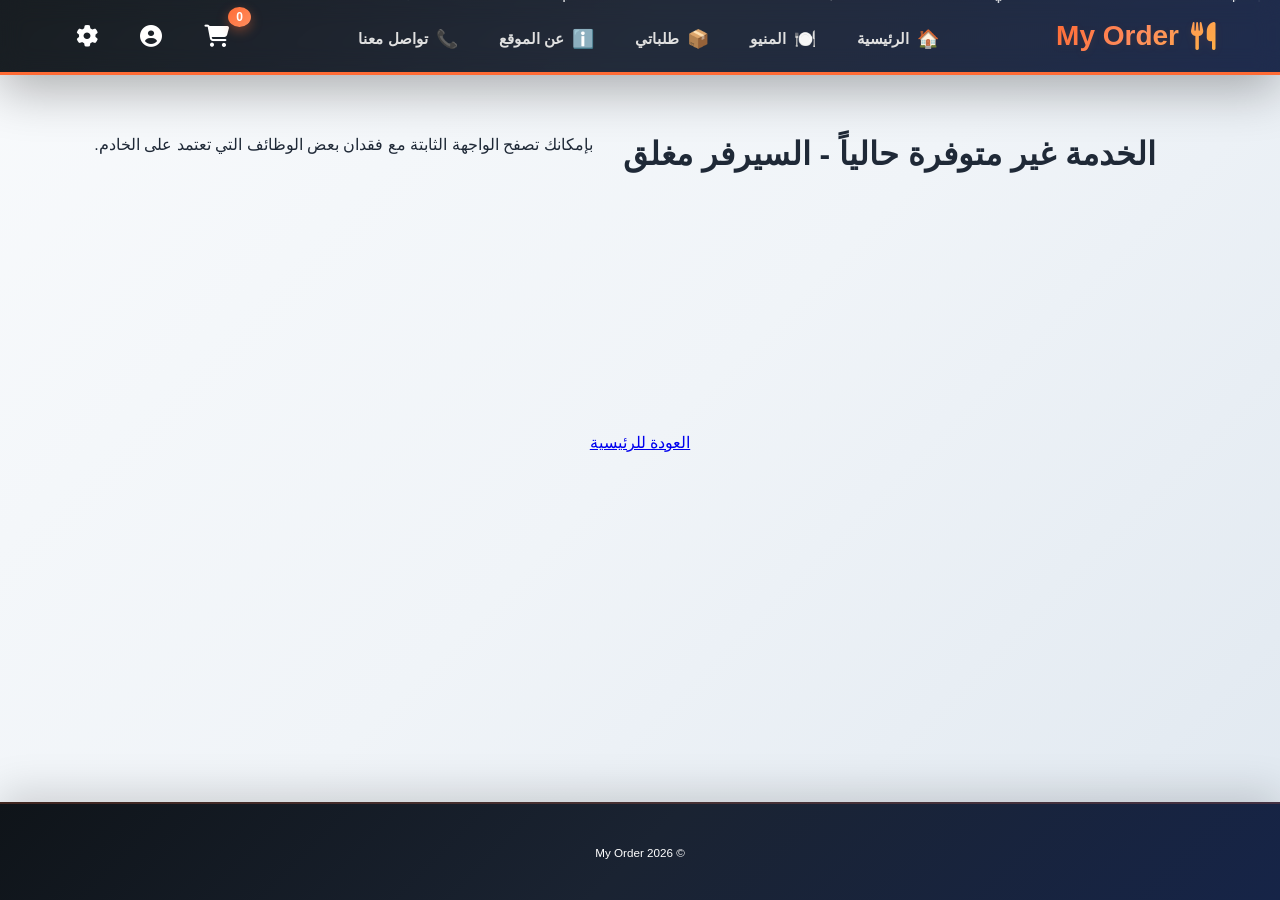
==== offline.html @ ed7d1a38 "Add files via upload" ====
<!doctype html>
<html lang="ar" dir="rtl">
  <head>
    <meta charset="UTF-8" />
    <meta
      name="viewport"
      content="width=device-width, initial-scale=1.0, viewport-fit=cover"
    />
    <title>الخدمة غير متوفرة - My Order</title>
    <link rel="stylesheet" href="style.css" />
    <link
      rel="stylesheet"
      href="https://cdnjs.cloudflare.com/ajax/libs/font-awesome/6.4.0/css/all.min.css"
      crossorigin="anonymous"
    />
  </head>
  <body>
    <header>
      <nav class="navbar">
        <div class="logo" data-action="navigate" data-target="home-page">
          <i class="fa-solid fa-utensils"></i>
          <span>My Order</span>
        </div>
        <button
          class="hamburger-menu"
          id="hamburgerMenu"
          aria-label="فتح القائمة"
          aria-expanded="false"
        >
          <span></span>
          <span></span>
          <span></span>
        </button>
        <div class="mobile-nav-overlay" id="mobileNavOverlay"></div>
        <div class="mobile-nav-menu" id="mobileNavMenu">
          <div class="mobile-nav-header">
            <h3>My Order</h3>
            <button
              class="close-menu"
              id="closeMenu"
              aria-label="إغلاق القائمة"
            >
              &times;
            </button>
          </div>
          <ul class="mobile-nav-links">
            <li>
              <a href="index.html" class="mobile-nav-link">🏠 الرئيسية</a>
            </li>
            <li>
              <a href="index.html#menu-page" class="mobile-nav-link"
                >🍽️ المنيو</a
              >
            </li>
            <li>
              <a href="index.html#orders-page" class="mobile-nav-link"
                >📦 طلباتي</a
              >
            </li>
            <li>
              <a href="index.html#about-page" class="mobile-nav-link"
                >ℹ️ عن الموقع</a
              >
            </li>
            <li>
              <a href="index.html#contact-page" class="mobile-nav-link"
                >📞 تواصل معنا</a
              >
            </li>
          </ul>
          <div class="mobile-nav-actions">
            <button class="mobile-nav-btn cart-btn" title="اذهب إلى السلة">
              <i class="fa-solid fa-cart-shopping"></i>
              <span>السلة</span>
              <span class="cart-badge" id="cart-count-mobile">0</span>
            </button>
            <button class="mobile-nav-btn user-btn" title="حسابي">
              <i class="fa-solid fa-circle-user"></i>
              <span>حسابي</span>
            </button>
            <button class="mobile-nav-btn admin-btn" title="لوحة الإدارة">
              <i class="fa-solid fa-gear"></i>
              <span>الإدارة</span>
            </button>
          </div>
        </div>
        <ul class="nav-links">
          <li><span class="nav-icon">🏠</span> الرئيسية</li>
          <li><span class="nav-icon">🍽️</span> المنيو</li>
          <li><span class="nav-icon">📦</span> طلباتي</li>
          <li><span class="nav-icon">ℹ️</span> عن الموقع</li>
          <li><span class="nav-icon">📞</span> تواصل معنا</li>
        </ul>
        <div class="nav-icons">
          <div class="cart-icon">
            <i class="fa-solid fa-cart-shopping"></i>
            <span id="cart-count">0</span>
          </div>
          <div class="user-icon">
            <i class="fa-solid fa-circle-user"></i>
          </div>
          <div class="admin-toggle" title="لوحة الإدارة القديمة">
            <i class="fa-solid fa-gear"></i>
          </div>
        </div>
      </nav>
    </header>
    <main class="container text-center py-5">
      <i class="fas fa-server-slash fa-5x mb-4" style="color: #9ca3af"></i>
      <h1>الخدمة غير متوفرة حالياً - السيرفر مغلق</h1>
      <p>
        بإمكانك تصفح الواجهة الثابتة مع فقدان بعض الوظائف التي تعتمد على الخادم.
      </p>
      <a href="index.html" class="btn btn-primary mt-3">العودة للرئيسية</a>
    </main>
    <footer class="text-center py-4"><small>© 2026 My Order</small></footer>
    <script src="script.js"></script>
  </body>
</html>
---- style.css ----
/* =====================================================
    My Order
   ===================================================
   
   👨‍💻 Designer & Developer: Ibrahim Mohamed
   📧 Email: ibra7im.engineer@gmail.com
   📱 Instagram: @ibra7im_mo7amad
   💼 LinkedIn: Ibrahim Mohamed
   🌐 Website: https://www.linkedin.com/in/ibra7im-mo7amed
   🌈 Color System: Premium Gradients & Animations
   ✨ Version: 2.0 - 5 Stars Design Quality
   
   ===================================================== */

/* --- 1. إعدادات الألوان والخطوط الأساسية (محسّنة) --- */
:root {
    --primary: #FF6B35;
    --primary-dark: #E85A1F;
    --primary-light: #FF8E5F;
    --primary-ultra-light: #FFF0E6;
    --dark: #17385b;
    --dark-light: #1a2332;
    --light-bg: #F5F8FC;
    --white: #ffffff;
    --accent: #FFB347;
    --success: #10B981;
    --warning: #F59E0B;
    --danger: #EF4444;
    --gray-100: #183775;
    --gray-200: #34476e;
    --gray-300: #D1D5DB;
    --gray-600: #4B5563;
    --gray-800: #1F2937;
    --shadow: 0 10px 30px rgba(255, 107, 53, 0.12);
    --shadow-lg: 0 20px 50px rgba(0,0,0,0.1);
    --shadow-xl: 0 25px 60px rgba(0,0,0,0.15);
    --transition: all 0.35s cubic-bezier(0.4, 0, 0.2, 1);
    --header-height: 88px;
}

* {
    margin: 0;
    padding: 0;
    box-sizing: border-box;
    font-family: 'Segoe UI', Tahoma, Geneva, Verdana, sans-serif;
}

/* make media elements adapt to container width */
img, picture, video, svg {
    max-width: 100%;
    height: auto;
    display: block;
}

/* fluid container utility */
.container {
    width: 100%;
    max-width: 72rem; /* ~1152px */
    margin: 0 auto;
    padding: 0 1rem;
}

html {
    scroll-behavior: smooth;
}

body {
    background: linear-gradient(135deg, #f8fafc 0%, #f0f4f8 50%, #e0e8f0 100%);
    background-attachment: fixed;
    display: flex;
    flex-direction: column;
    min-height: 100vh;
    margin: 0;
    padding: 0;
    font-family: 'Segoe UI', Tahoma, Geneva, Verdana, sans-serif;
    direction: rtl;
    overflow-x: hidden;
    -webkit-font-smoothing: antialiased;
    -moz-osx-font-smoothing: grayscale;
    color: var(--gray-800);
}

main {
    margin-top: 0;
    padding-top: var(--header-height);
    flex: 1;
}


/* --- 2. الهيدر وشريط التنقل (Navbar) - محسّن --- */
header {
    background: linear-gradient(135deg, #0F1419 0%, #1a2332 50%, #162447 100%);
    padding: 0;
    position: sticky;
    top: 0;
    z-index: 1000;
    box-shadow: 0 15px 50px rgba(0, 0, 0, 0.3);
    backdrop-filter: blur(15px);
    border-bottom: 3px solid var(--primary);
}

.navbar {
    width: 100%;
    display: flex;
    justify-content: space-between;
    align-items: center;
    padding: 16px 5%;
    box-sizing: border-box;
    background: rgba(255, 255, 255, 0.04);
    backdrop-filter: blur(12px);
    z-index: 1000;
}

.logo {
    font-size: 1.75rem;
    font-weight: 900;
    cursor: pointer;
    background: linear-gradient(135deg, #FF6B35, #FF8E5F, #FFB347);
    -webkit-background-clip: text;
    -webkit-text-fill-color: transparent;
    background-clip: text;
    display: flex;
    align-items: center;
    gap: 12px;
    transition: var(--transition);
    text-shadow: 0 2px 8px rgba(255, 107, 53, 0.1);
}

.logo:hover {
    transform: scale(1.08) rotate(-2deg);
}

.nav-links {
    display: flex;
    list-style: none;
    gap: 25px;
}

.nav-links li {
    color: #E0E0E0;
    cursor: pointer;
    font-size: 0.9375rem;
    font-weight: 600;
    transition: var(--transition);
    position: relative;
    padding: 0.75rem 0.5rem; /* larger tap area */
    touch-action: manipulation;
    padding-bottom: 0.375rem;
    display: flex;
    align-items: center;
    gap: 0.5rem;
}

.nav-icon {
    font-size: 18px;
    display: inline-block;
    transition: transform 0.3s ease;
}

.nav-links li:hover .nav-icon {
    transform: scale(1.2) rotate(5deg);
}

.nav-links li::after {
    content: '';
    position: absolute;
    bottom: 0;
    left: 0;
    width: 0;
    height: 3px;
    background: linear-gradient(90deg, #FF6B35, #FF8E5F);
    transition: width 0.35s ease;
    border-radius: 2px;
}

.nav-links li:hover {
    color: #FFD700;
    transform: translateY(-2px);
}

.nav-links li:hover::after {
    width: 100%;
}

.nav-icons {
    display: flex;
    gap: 1.125rem;
    color: var(--white);
    font-size: 1.375rem;
    align-items: center;
}

.nav-icons i {
    cursor: pointer;
    transition: var(--transition);
    padding: 8px 12px;
    border-radius: 10px;
}

.nav-icons i:hover {
    color: var(--primary);
    background: rgba(255, 107, 53, 0.15);
    transform: scale(1.2) rotate(12deg);
    filter: drop-shadow(0 4px 12px rgba(255, 107, 53, 0.4));
}

.cart-icon {
    position: relative;
}

#cart-count {
    position: absolute;
    top: -10px;
    right: -10px;
    background: linear-gradient(135deg, #FF6B35, #FF8E5F);
    color: white;
    font-size: 12px;
    font-weight: 800;
    padding: 3px 8px;
    border-radius: 50%;
    box-shadow: 0 4px 12px rgba(255, 107, 53, 0.4);
    animation: pulse 2s infinite;
}

@keyframes pulse {
    0%, 100% { transform: scale(1); }
    50% { transform: scale(1.05); }
}

/* --- 3. تصميم الصفحات والحركات - محسّن --- */
.page {
    display: none;
    padding: 45px 8%;
    animation: fadeIn 0.5s ease-in-out;
    min-height: calc(100vh - 80px);
    background: linear-gradient(180deg, rgba(255, 255, 255, 0.98) 0%, rgba(245, 248, 252, 0.95) 100%);
    margin-top: 0;
    border-top: 6px solid var(--primary);
}

.page.active {
    display: block;
}

@keyframes fadeIn {
    from { opacity: 0; transform: translateY(30px); }
    to { opacity: 1; transform: translateY(0); }
}

@keyframes slideInRight {
    from { opacity: 0; transform: translateX(40px); }
    to { opacity: 1; transform: translateX(0); }
}

@keyframes slideInCenter {
    from { opacity: 0; transform: scale(0.9); }
    to { opacity: 1; transform: scale(1); }
}

@keyframes pulse-glow {
    0%, 100% { box-shadow: 0 10px 30px rgba(255, 107, 53, 0.15); }
    50% { box-shadow: 0 14px 50px rgba(255, 107, 53, 0.35); }
}

@keyframes float {
    0%, 100% { transform: translateY(0); }
    50% { transform: translateY(-20px); }
}

@keyframes shimmer {
    0%, 100% { background-position: -1000px 0; }
    100% { background-position: 1000px 0; }
}

@keyframes bounce-in {
    0% { transform: scale(0.3); opacity: 0; }
    50% { opacity: 1; }
    70% { transform: scale(1.05); }
    100% { transform: scale(1); }
}

/* --- 4. الصفحة الرئيسية (Hero Section) - محسّن --- */
.hero-section {
    display: flex;
    align-items: center;
    justify-content: space-between;
    gap: 50px;
    /* fluid padding for responsiveness */
    padding: 3.75rem 3rem;
    background: linear-gradient(135deg, rgba(255, 107, 53, 0.08) 0%, rgba(255, 142, 95, 0.04) 100%);
    border-radius: 1.75rem;
    box-shadow: 0 15px 45px rgba(0, 0, 0, 0.1);
    border-left: 6px solid var(--primary);
    transition: var(--transition);
    position: relative;
    overflow: hidden;
}

.hero-section::before {
    content: '';
    position: absolute;
    top: -50%;
    right: -50%;
    width: 100%;
    height: 100%;
    background: radial-gradient(circle, rgba(255, 107, 53, 0.1) 0%, transparent 70%);
    animation: float 10s ease-in-out infinite;
    pointer-events: none;
}

.hero-section:hover {
    transform: translateY(-8px);
    box-shadow: 0 20px 60px rgba(0, 0, 0, 0.15);
}

.hero-content h1 {
    font-size: 3.5rem;
    line-height: 1.35;
    margin-bottom: 1.5625rem;
    font-weight: 900;
    animation: slideInRight 0.8s ease;
    color: var(--dark);
}

.hero-content {
    flex: 1 1 520px;
    text-align: right;
}

.hero-graphic {
    flex: 0 0 auto;
    max-width: 26.25rem;
    display: flex;
    align-items: center;
    justify-content: center;
}

.hero-content h1 span {
    background: linear-gradient(135deg, #FF6B35, #FF8E5F, #FFB347);
    -webkit-background-clip: text;
    -webkit-text-fill-color: transparent;
    background-clip: text;
}

.hero-content p {
    font-size: 1.1875rem;
    color: #555;
    margin-bottom: 2.1875rem;
    font-weight: 500;
    line-height: 1.85;
}

.hero-graphic img {
    width: 100%;
    max-width: 420px;
    height: auto;
    border-radius: 28px;
    box-shadow: 0 25px 70px rgba(255, 107, 53, 0.25);
    transition: var(--transition);
    animation: float 3s ease-in-out infinite;
}

.hero-graphic img:hover {
    transform: translateY(-15px);
    box-shadow: 0 35px 90px rgba(255, 107, 53, 0.35);
}

/* --- 5. المنيو والكروت - محسّن --- */
.section-title {
    text-align: center;
    font-size: 36px;
    margin-bottom: 40px;
    font-weight: 900;
    background: linear-gradient(135deg, var(--dark), var(--primary), var(--primary-light));
    -webkit-background-clip: text;
    -webkit-text-fill-color: transparent;
    background-clip: text;
    position: relative;
}

.section-title::after {
    content: '';
    display: block;
    width: 80px;
    height: 4px;
    background: linear-gradient(90deg, var(--primary), var(--primary-light));
    margin: 15px auto 0;
    border-radius: 2px;
}

.search-wrapper {
    position: relative;
    max-width: 600px;
    margin: 0 auto 35px;
}

.search-wrapper input {
    width: 100%;
    padding: 16px 20px 16px 55px;
    border-radius: 50px;
    border: 2px solid var(--gray-200);
    font-size: 16px;
    transition: var(--transition);
    background: white;
    box-shadow: 0 8px 20px rgba(0, 0, 0, 0.06);
}

.search-wrapper input:focus {
    outline: none;
    border-color: var(--primary);
    box-shadow: 0 12px 35px rgba(255, 107, 53, 0.2);
    transform: translateY(-3px);
    background: linear-gradient(135deg, #FFFFFF 0%, #F9FAFB 100%);
}

.search-wrapper i {
    position: absolute;
    left: 20px;
    right: auto;
    top: 50%;
    transform: translateY(-50%);
    color: var(--primary);
    font-size: 20px;
    transition: transform 0.3s ease;
}

.items-grid {
    display: grid;
    grid-template-columns: repeat(auto-fill, minmax(260px, 1fr));
    gap: 28px;
}

.res-card {
    background: var(--white);
    border-radius: 20px;
    overflow: hidden;
    box-shadow: 0 10px 30px rgba(0, 0, 0, 0.08);
    transition: var(--transition);
    border: 2px solid rgba(255, 107, 53, 0.08);
    animation: fadeIn 0.7s ease;
    display: flex;
    flex-direction: column;
    position: relative;
}

.res-card::before {
    content: '';
    position: absolute;
    top: 0;
    left: 0;
    right: 0;
    height: 3px;
    background: linear-gradient(90deg, var(--primary), var(--primary-light), var(--accent));
    transform: scaleX(0);
    transform-origin: left;
    transition: transform 0.6s cubic-bezier(0.4, 0, 0.2, 1);
    z-index: 10;
}

.res-card:hover {
    transform: translateY(-18px);
    box-shadow: 0 20px 55px rgba(255, 107, 53, 0.2);
    border-color: rgba(255, 107, 53, 0.3);
    animation: pulse-glow 2s infinite;
}

.res-card:hover::before {
    transform: scaleX(1);
}

.res-card:hover img {
    transform: scale(1.15) rotate(2deg);
    filter: brightness(1.1) contrast(1.1);
}

.res-card img {
    width: 100%;
    height: auto;
    max-height: 20rem;
    object-fit: cover;
    transition: var(--transition);
    filter: brightness(1) contrast(1);
}

.res-info {
    padding: 24px;
    text-align: center;
    background: linear-gradient(135deg, white 0%, var(--gray-100) 100%);
    flex-grow: 1;
    display: flex;
    flex-direction: column;
    justify-content: space-between;
    transition: background 0.3s ease;
}

.res-card:hover .res-info {
    background: linear-gradient(135deg, #F9FAFB 0%, #F3F4F6 100%);
}

/* --- 6. الأزرار - محسّن احترافي --- */
.main-btn, .confirm-btn, .add-btn-card, .auth-btn {
    width: 100%;
    padding: 16px 20px !important;
    font-size: 16px !important;
    font-weight: 800 !important;
    border: none !important;
    border-radius: 14px !important;
    cursor: pointer !important;
    background: linear-gradient(135deg, #FF6B35, #FF8E5F) !important;
    color: white !important;
    transition: var(--transition) !important;
    margin-top: 8px !important;
    position: relative !important;
    overflow: hidden !important;
    box-shadow: 0 8px 25px rgba(255, 107, 53, 0.35) !important;
    min-height: 50px !important;
    display: flex !important;
    align-items: center !important;
    justify-content: center !important;
    -webkit-user-select: none !important;
    user-select: none !important;
    letter-spacing: 0.5px;
}

.main-btn::before, .confirm-btn::before, .add-btn-card::before, .auth-btn::before {
    content: '';
    position: absolute;
    top: 0;
    left: -100%;
    width: 100%;
    height: 100%;
    background: linear-gradient(90deg, rgba(255, 255, 255, 0.3), rgba(255, 255, 255, 0.1));
    transition: left 0.5s cubic-bezier(0.4, 0, 0.2, 1);
}

.main-btn:hover::before, .confirm-btn:hover::before, .add-btn-card:hover::before, .auth-btn:hover::before {
    left: 100%;
}

.main-btn:hover, .add-btn-card:hover {
    background: linear-gradient(135deg, #E85A1F, #FF6B35) !important;
    transform: translateY(-3px) !important;
    box-shadow: 0 12px 35px rgba(255, 107, 53, 0.5) !important;
}

.main-btn:active, .add-btn-card:active {
    transform: translateY(-1px) !important;
}

.confirm-btn {
    background: linear-gradient(135deg, #10B981, #34D399) !important;
    box-shadow: 0 8px 25px rgba(16, 185, 129, 0.35) !important;
}

.confirm-btn:hover {
    background: linear-gradient(135deg, #059669, #10B981) !important;
    box-shadow: 0 12px 35px rgba(16, 185, 129, 0.5) !important;
}

/* --- 7. السلة (Cart) وبيانات العميل --- */
.billing-info {
    background: linear-gradient(135deg, #FFFFFF 0%, #F9FAFB 100%);
    padding: 28px;
    border-radius: 16px;
    box-shadow: 0 8px 25px rgba(0, 0, 0, 0.06);
    margin-top: 24px;
    border: 2px solid #E5E7EB;
}

.billing-info h3 {
    margin-bottom: 20px;
    font-size: 20px;
    color: var(--primary);
    font-weight: 800;
    position: relative;
    padding-bottom: 12px;
}

.billing-info h3::after {
    content: '';
    position: absolute;
    bottom: 0;
    right: 0;
    width: 50px;
    height: 3px;
    background: linear-gradient(90deg, var(--primary), var(--primary-light));
    border-radius: 2px;
}

/* مربعات الإدخال (الحجم الطبيعي 50px) */
input[type="text"], 
input[type="tel"], 
input[type="number"], 
input[type="password"],
textarea, 
select {
    width: 100% !important;
    height: 50px !important;
    padding: 14px 16px !important;
    font-size: 15px !important;
    margin-bottom: 16px !important;
    border: 2px solid #E5E7EB !important;
    border-radius: 12px !important;
    outline: none !important;
    display: block !important;
    background: #FAFAFA !important;
    transition: var(--transition) !important;
    font-family: 'Segoe UI', Tahoma, Geneva, Verdana, sans-serif !important;
    -webkit-appearance: none;
    -moz-appearance: none;
    appearance: none;
    color: #1F2937 !important;
}

input[type="text"]::placeholder,
input[type="tel"]::placeholder,
input[type="number"]::placeholder,
input[type="password"]::placeholder,
textarea::placeholder {
    color: #9CA3AF !important;
}

input[type="text"]::-webkit-outer-spin-button,
input[type="text"]::-webkit-inner-spin-button,
input[type="number"] {
    -webkit-appearance: none;
    -moz-appearance: none; /* غيرناها لـ none عشان التحذير يختفي */
    appearance: none;      /* ضيف السطر ده عشان المتصفحات الجديدة */
    margin: 0;
}

input:focus, textarea:focus, select:focus {
    border-color: var(--primary) !important;
    background-color: #FFFFFF !important;
    box-shadow: 0 0 0 4px rgba(255, 107, 53, 0.15) !important;
    transform: translateY(-2px) !important;
}

.total-box {
    background: linear-gradient(135deg, #FF6B35 0%, #FF8E5F 50%, #FFB347 100%);
    padding: 28px 20px;
    border-radius: 16px;
    text-align: center;
    font-size: 28px;
    font-weight: 900;
    margin: 28px 0;
    border: none;
    color: white;
    box-shadow: 0 12px 40px rgba(255, 107, 53, 0.35);
    letter-spacing: 1px;
    position: relative;
    overflow: hidden;
}

.total-box::before {
    content: '';
    position: absolute;
    top: 0;
    left: -100%;
    width: 100%;
    height: 100%;
    background: rgba(255, 255, 255, 0.2);
    transition: left 0.6s ease;
    z-index: 1;
}

.total-box:hover::before {
    left: 100%;
}

.total-box span {
    position: relative;
    z-index: 2;
}

.confirm-btn {
    background: linear-gradient(135deg, var(--success), #2ECC71) !important;
    font-size: 18px !important;
}


/* --- 8. الأدمن والتقييمات --- */
.admin-grid {
    display: grid;
    grid-template-columns: 1fr 1fr;
    gap: 28px;
}

/* تثبيت لوحة الإضافة في لوحة الإدارة لتبقى ظاهرة عند التمرير */
.admin-grid .add-item-form {
    position: sticky;
    top: calc(var(--header-height) + 20px);
    align-self: start;
}

.add-item-form, .current-items-manage {
    background: linear-gradient(135deg, white 0%, #F9FAFB 100%);
    padding: 36px;
    border-radius: 20px;
    box-shadow: 0 12px 45px rgba(0, 0, 0, 0.1);
    border: 2px solid rgba(255, 107, 53, 0.12);
    transition: var(--transition);
    position: relative;
    overflow: hidden;
}

.add-item-form::before, .current-items-manage::before {
    content: '';
    position: absolute;
    top: 0;
    left: 0;
    right: 0;
    height: 4px;
    background: linear-gradient(90deg, var(--primary), var(--primary-light), var(--accent));
}

.add-item-form:hover, .current-items-manage:hover {
    box-shadow: 0 18px 60px rgba(0, 0, 0, 0.15);
    border-color: rgba(255, 107, 53, 0.25);
    transform: translateY(-5px);
}

/* --- 9. قسم المميزات (About) --- */
.features-wrapper {
    display: grid;
    grid-template-columns: repeat(auto-fit, minmax(240px, 1fr));
    gap: 24px;
}

.feature-box {
    background: linear-gradient(135deg, #FFFFFF 0%, #F9FAFB 100%);
    padding: 35px 25px;
    border-radius: 18px;
    text-align: center;
    box-shadow: 0 8px 25px rgba(0, 0, 0, 0.06);
    transition: var(--transition);
    border: 2px solid rgba(255, 107, 53, 0.1);
    position: relative;
    overflow: hidden;
}

.feature-box::before {
    content: '';
    position: absolute;
    top: 0;
    left: 0;
    width: 100%;
    height: 4px;
    background: linear-gradient(90deg, var(--primary), var(--primary-light));
    transform: scaleX(0);
    transform-origin: left;
    transition: transform 0.5s cubic-bezier(0.4, 0, 0.2, 1);
}

.feature-box:hover {
    transform: translateY(-10px);
    box-shadow: 0 15px 45px rgba(255, 107, 53, 0.15);
    border-color: rgba(255, 107, 53, 0.3);
}

.feature-box:hover::before {
    transform: scaleX(1);
}

.feature-box i {
    font-size: 48px;
    background: linear-gradient(135deg, var(--primary), var(--primary-light));
    -webkit-background-clip: text;
    -webkit-text-fill-color: transparent;
    background-clip: text;
    margin-bottom: 15px;
    display: block;
    transition: transform 0.3s ease;
}

.feature-box:hover i {
    transform: scale(1.15) rotate(-5deg);
}

/* --- Branch / Locations cards (refactor from inline styles) --- */
.branch-card {
    background: linear-gradient(135deg, #FFFFFF 0%, #F9FAFB 100%);
    padding: 25px;
    border-radius: 16px;
    box-shadow: 0 8px 25px rgba(0, 0, 0, 0.08);
    border-left: 5px solid var(--primary);
    transition: transform 0.3s cubic-bezier(0.4, 0, 0.2, 1), box-shadow 0.3s ease;
    cursor: pointer;
}

.branch-card h3 {
    color: var(--primary);
    margin-bottom: 15px;
    font-size: 18px;
    font-weight: 800;
}

.branch-card p {
    color: #6B7280;
    margin-bottom: 10px;
    line-height: 1.6;
    font-size: 14px;
}

.branch-card:hover {
    transform: translateY(-12px);
    box-shadow: 0 15px 50px rgba(255, 107, 53, 0.2);
}

/* --- 12. Branches row: centered Flexbox, equal-size cards, horizontal scroll on overflow --- */
.branches-row {
    display: flex;
    flex-direction: row;
    align-items: flex-start; /* align cards to top so they have equal vertical start */
    justify-content: center; /* keep group centered in the page */
    gap: 24px; /* fixed spacing between cards */
    padding: 12px 8px; /* breathing room */
    overflow-x: auto; /* allow horizontal scrolling if there are more cards than fit */
    -webkit-overflow-scrolling: touch;
    scroll-snap-type: x proximity; /* smooth snap behavior when scrolling */
}

.branches-row::-webkit-scrollbar { height: 10px; }
.branches-row::-webkit-scrollbar-thumb { background: rgba(0,0,0,0.12); border-radius: 8px; }

/* Fixed-size cards: do NOT use width:100% on .branch-card */
.branches-row .branch-card {
    flex: 0 0 320px; /* fixed width, no shrinking */
    width: 320px; /* ensure exact width */
    height: 420px; /* fixed height so all cards match exactly */
    box-sizing: border-box;
    display: flex;
    flex-direction: column;
    scroll-snap-align: center; /* card snaps to center when scrolling */
}

/* Make sure image area keeps exact height and doesn't shrink */
.branches-row .branch-img { height: 180px; flex: 0 0 180px; }
.branches-row .branch-img img { height: 100%; width: 100%; object-fit: cover; }

/* Content area expands to fill remaining height and keeps layout consistent */
.branches-row .branch-card > h3,
.branches-row .branch-card > p { margin: 0 0 10px 0; }
.branches-row .branch-card .branch-content { padding: 14px; flex: 1 1 auto; display: flex; flex-direction: column; justify-content: flex-start; }

/* Note: Branch responsive styles moved to comprehensive media queries above */

/* Branch image styling */
.branch-img {
    width: 100%;
    overflow: hidden;
    border-radius: 12px;
    margin-bottom: 14px;
}
.branch-img img {
    width: 100%;
    height: 180px;
    object-fit: cover;
    display: block;
    transition: transform 0.35s ease, box-shadow 0.35s ease;
    border-radius: 12px;
}
.branch-img img:hover, .branch-img img:focus {
    transform: scale(1.08);
    box-shadow: 0 8px 20px rgba(255, 107, 53, 0.25);
}
.branch-img .interactive-img { cursor: zoom-in; }

/* --- 10. الفوتر وتأثير الثلج --- */
footer {
    background: linear-gradient(135deg, #0F1419 0%, #1a2332 50%, #162447 100%);
    color: white;
    text-align: center;
    padding: 40px 20px;
    margin-top: 60px;
    font-size: 14px;
    border-top: 2px solid rgba(255, 107, 53, 0.2);
    box-shadow: 0 -10px 40px rgba(0, 0, 0, 0.15);
}

footer a {
    color: #FF8E5F;
    text-decoration: none;
    transition: var(--transition);
    font-weight: 600;
}

footer a:hover {
    color: #FFB347;
    text-decoration: underline;
}

.snowflake {
    color: white;
    position: fixed;
    top: -5%;
    z-index: 9999;
    pointer-events: none;
    animation: fall linear infinite;
}

@keyframes fall {
    to { transform: translateY(105vh); }
}

/* --- 11. الموبايل (Responsive) --- */

/* Mobile First: Extra Small Screens (320px - 480px) */
@media (max-width: 480px) {
    :root {
        --header-height: 70px;
    }
    
    body {
        font-size: 14px;
    }
    
    main {
        padding-top: var(--header-height);
    }
    
    .navbar {
        padding: 12px 3%;
        gap: 8px;
    }
    
    .logo {
        font-size: 18px;
        gap: 5px;
    }
    
    .logo span {
        display: none;
    }
    
    .nav-links {
        display: none;
    }
    
    .nav-icons {
        display: none;
    }
    
    /* Hamburger Menu Styles */
    .hamburger-menu {
        display: flex;
        flex-direction: column;
        background: none;
        border: none;
        cursor: pointer;
        padding: 8px 12px;
        gap: 5px;
        z-index: 1001;
        transition: all 0.3s ease;
    }
    
    .hamburger-menu span {
        width: 24px;
        height: 3px;
        background: #FF6B35;
        border-radius: 2px;
        transition: all 0.35s cubic-bezier(0.4, 0, 0.2, 1);
    }
    
    .hamburger-menu.active span:nth-child(1) {
        transform: rotate(45deg) translate(10px, 10px);
    }
    
    .hamburger-menu.active span:nth-child(2) {
        opacity: 0;
    }
    
    .hamburger-menu.active span:nth-child(3) {
        transform: rotate(-45deg) translate(7px, -7px);
    }
    
    /* Mobile Navigation Overlay */
    .mobile-nav-overlay {
        display: none;
        position: fixed;
        top: 0;
        left: 0;
        right: 0;
        bottom: 0;
        background: rgba(0, 0, 0, 0.5);
        z-index: 999;
        opacity: 0;
        transition: opacity 0.3s ease;
    }
    
    .mobile-nav-overlay.active {
        display: block;
        opacity: 1;
    }
    
    /* Mobile Navigation Menu */
    .mobile-nav-menu {
        position: fixed;
        right: -100%;
        top: 0;
        width: 85%;
        max-width: 320px;
        height: 100vh;
        background: linear-gradient(135deg, #1a1a2e 0%, #16213e 50%, #0f3460 100%);
        z-index: 1000;
        transition: right 0.35s cubic-bezier(0.4, 0, 0.2, 1);
        overflow-y: auto;
        box-shadow: -5px 0 20px rgba(0, 0, 0, 0.3);
        display: flex;
        flex-direction: column;
    }
    
    .mobile-nav-menu.active {
        right: 0;
    }
    
    .mobile-nav-header {
        display: flex;
        justify-content: space-between;
        align-items: center;
        padding: 24px 20px;
        border-bottom: 3px solid #FF6B35;
        background: linear-gradient(135deg, rgba(255, 107, 53, 0.15), rgba(255, 107, 53, 0.05));
        flex-shrink: 0;
        box-shadow: 0 4px 12px rgba(0, 0, 0, 0.2);
    }
    
    .mobile-nav-header h3 {
        margin: 0;
        color: #FF6B35;
        font-size: 22px;
        font-weight: 900;
        letter-spacing: 0.5px;
    }
    
    .close-menu {
        background: linear-gradient(135deg, rgba(255, 107, 53, 0.2), rgba(255, 107, 53, 0.1));
        border: 2px solid #FF6B35;
        color: #FF6B35;
        font-size: 28px;
        cursor: pointer;
        transition: all 0.3s ease;
        padding: 4px 8px;
        border-radius: 8px;
        width: 40px;
        height: 40px;
        display: flex;
        align-items: center;
        justify-content: center;
        line-height: 1;
    }
    
    .close-menu:hover {
        transform: rotate(90deg) scale(1.1);
        background: linear-gradient(135deg, rgba(255, 107, 53, 0.3), rgba(255, 107, 53, 0.2));
        box-shadow: 0 4px 12px rgba(255, 107, 53, 0.3);
    }
    
    .mobile-nav-links {
        list-style: none;
        padding: 8px 0;
        margin: 0;
        flex: 1;
        overflow-y: auto;
    }
    
    .mobile-nav-links li {
        border-bottom: 1px solid rgba(255, 255, 255, 0.08);
    }
    
    .mobile-nav-link {
        display: flex;
        align-items: center;
        padding: 16px 20px;
        color: #E0E0E0;
        text-decoration: none;
        font-size: 16px;
        font-weight: 600;
        transition: all 0.3s cubic-bezier(0.4, 0, 0.2, 1);
        cursor: pointer;
        gap: 14px;
        position: relative;
        touch-action: manipulation;
    }
    
    .mobile-nav-link::before {
        content: '';
        position: absolute;
        left: 0;
        top: 0;
        bottom: 0;
        width: 4px;
        background: linear-gradient(180deg, #FF6B35, transparent);
        transform: scaleY(0);
        transform-origin: top;
        transition: transform 0.3s ease;
    }
    
    .mobile-nav-link:hover, .mobile-nav-link:active {
        background: linear-gradient(90deg, rgba(255, 107, 53, 0.25), transparent);
        color: #FFD700;
        padding-right: 28px;
        padding-left: 22px;
    }
    
    .mobile-nav-link:hover::before {
        transform: scaleY(1);
    }
    
    .mobile-nav-link::after {
        content: '';
        margin-left: auto;
        width: 0;
        height: 0;
        border-top: 5px solid transparent;
        border-bottom: 5px solid transparent;
        border-right: 5px solid rgba(255, 215, 0, 0);
        transition: border-color 0.3s ease;
    }
    
    .mobile-nav-link:hover::after {
        border-right-color: rgba(255, 215, 0, 0.8);
    }
    
    /* Mobile Navigation Actions */
    .mobile-nav-actions {
        padding: 20px;
        display: grid;
        grid-template-columns: repeat(3, 1fr);
        gap: 14px;
        border-top: 2px solid rgba(255, 255, 255, 0.15);
        background: linear-gradient(180deg, transparent, rgba(0, 0, 0, 0.2));
        flex-shrink: 0;
    }
    
    .mobile-nav-btn {
        display: flex;
        touch-action: manipulation;
        flex-direction: column;
        align-items: center;
        justify-content: center;
        gap: 10px;
        background: linear-gradient(135deg, rgba(255, 107, 53, 0.25), rgba(255, 142, 95, 0.12));
        border: 2.5px solid #FF6B35;
        color: #FF6B35;
        padding: 16px 12px;
        border-radius: 12px;
        cursor: pointer;
        font-size: 13px;
        font-weight: 700;
        transition: all 0.3s cubic-bezier(0.4, 0, 0.2, 1);
        position: relative;
        overflow: hidden;
    }
    /* additional responsive rules for broader breakpoints */
    @media (max-width: 768px) {
        /* stack menu and form elements vertically */
        .items-grid { grid-template-columns: 1fr !important; }
        .admin-grid { grid-template-columns: 1fr !important; }
        .branches-row { flex-direction: column !important; }
        .billing-info, .add-item-form, .current-items-manage {
            width: 100% !important;
            margin: 0 auto 1.5rem !important;
        }
        .hero-section {
            flex-direction: column;
            gap: 2rem;
            padding: 2rem 1rem;
        }
        .nav-links {
            display: none;
        }
    }

    @media (min-width: 768px) and (max-width: 1024px) {
        /* tablet tweaks */
        .hero-section {
            padding: 3rem 2rem;
        }
        .items-grid {
            grid-template-columns: repeat(auto-fill, minmax(200px, 1fr));
        }
        .nav-links {
            gap: 1rem;
        }
    }
    
    .mobile-nav-btn::before {
        content: '';
        position: absolute;
        inset: 0;
        background: linear-gradient(135deg, rgba(255, 255, 255, 0.1), transparent);
        opacity: 0;
        transition: opacity 0.3s ease;
    }
    
    .mobile-nav-btn:active {
        transform: scale(0.95);
    }
    
    .mobile-nav-btn:hover {
        background: linear-gradient(135deg, rgba(255, 107, 53, 0.35), rgba(255, 142, 95, 0.22));
        box-shadow: 0 6px 20px rgba(255, 107, 53, 0.4), inset 0 1px 0 rgba(255, 255, 255, 0.2);
        transform: translateY(-3px);
        border-color: #FFD700;
    }
    
    .mobile-nav-btn:hover::before {
        opacity: 1;
    }
    
    .mobile-nav-btn i {
        font-size: 24px;
        transition: transform 0.3s ease;
    }
    
    .mobile-nav-btn:hover i {
        transform: scale(1.15);
    }
    
    .mobile-nav-btn span {
        text-align: center;
        letter-spacing: 0.3px;
        line-height: 1.2;
    }
    
    .cart-badge {
        position: absolute;
        top: -6px;
        right: -6px;
        background: linear-gradient(135deg, #FF6B35, #FF8E5F);
        color: white;
        font-size: 11px;
        padding: 3px 7px;
        border-radius: 12px;
        font-weight: 900;
        min-width: 20px;
        text-align: center;
        box-shadow: 0 3px 10px rgba(255, 107, 53, 0.5);
        border: 2px solid rgba(22, 33, 62, 1);
        animation: pulse 2s infinite;
    }
    
    .page {
        padding: 15px 3%;
        min-height: auto;
    }
    
    .hero-section {
        flex-direction: column-reverse;
        gap: 15px;
        padding: 15px;
    }
    
    .hero-content {
        flex: 1;
        text-align: center;
    }
    
    .hero-content h1 {
        font-size: 22px;
        line-height: 1.3;
        margin-bottom: 12px;
    }
    
    .hero-content p {
        font-size: 14px;
        margin-bottom: 15px;
    }
    
    .hero-graphic {
        flex: 0 0 100%;
        max-width: 100%;
    }
    
    .hero-graphic img {
        max-width: 100%;
        height: 200px;
        object-fit: cover;
    }
    
    .main-btn {
        font-size: 14px;
        padding: 12px 16px !important;
    }
    
    .section-title {
        font-size: 22px;
        margin-bottom: 20px;
    }
    
    .search-wrapper {
        max-width: 100%;
        margin: 0 auto 15px;
    }
    
    .search-wrapper input {
        padding: 12px 14px 12px 40px;
        font-size: 14px;
    }
    
    .container {
        width: 100%;
        max-width: 100%;
        margin: 20px auto;
        padding: 10px;
        gap: 15px;
    }
    
    .items-grid {
        grid-template-columns: 1fr !important;
        gap: 15px;
    }
    
    .home-page .items-grid {
        grid-template-columns: 1fr !important;
        gap: 15px;
    }
    
    .res-card {
        border-radius: 10px;
    }
    
    .res-card img {
        height: 140px;
    }
    
    .category-filter {
        gap: 10px;
        margin: 15px 0;
    }
    
    .category-filter button,
    .filter-tabs .tab-btn {
        padding: 10px 16px;
        font-size: 12px;
        border-radius: 20px;
    }
    
    .login-btn {
        padding: 14px 16px !important;
        font-size: 14px !important;
    }
    
    /* About page mobile */
    .about-hero {
        grid-template-columns: 1fr;
        gap: 15px;
    }
    
    .about-hero-text {
        text-align: center;
    }
    
    .about-metrics {
        flex-direction: column;
        gap: 12px;
    }
    
    .about-metrics .metric {
        min-width: 100%;
        padding: 12px 15px;
    }
    
    .team-grid {
        gap: 12px;
    }
    
    .team-card {
        width: 140px;
        padding: 10px;
    }
    
    .team-card img {
        height: 100px;
    }
    
    .team-card h4 {
        font-size: 14px;
    }
    
    .team-card small {
        font-size: 11px;
    }
    
    /* Contact page mobile */
    .contact-grid {
        grid-template-columns: 1fr;
        gap: 15px;
    }
    
    .contact-info-card,
    .review-box-card {
        padding: 15px;
        border-radius: 12px;
    }
    
    .reviews-container {
        grid-template-columns: 1fr;
        gap: 12px;
    }
    
    .review-item {
        padding: 15px;
        border-radius: 10px;
    }
    
    /* Branches mobile */
    .branches-row .branch-card {
        flex: 0 0 90vw;
        width: 90vw;
        height: auto;
    }
    
    .branches-row .branch-img {
        height: 140px;
    }
    
    .branches-row .branch-img img {
        height: 140px;
    }
    
    /* Admin grid mobile */
    .admin-grid {
        grid-template-columns: 1fr;
    }
    
    .add-item-form,
    .current-items-manage {
        padding: 15px;
    }
    
    /* Cart mobile */
    .cart-checkout {
        grid-template-columns: 1fr !important;
    }
    
    .billing-info {
        padding: 12px !important;
    }
    
    .billing-info input {
        padding: 10px !important;
        font-size: 14px !important;
    }
    
    .order-summary-box {
        padding: 12px !important;
    }
    
    .order-summary-box > div {
        padding: 12px !important;
    }
    
    /* Login page mobile */
    .login-container {
        padding: 15px;
    }
    
    .login-form-content {
        padding: 15px !important;
    }
    
    /* Modal dialogs mobile */
    .modal {
        width: 95vw !important;
        max-height: 90vh;
        padding: 15px !important;
    }
    
    .image-modal-content {
        max-width: 98%;
    }
    
    .image-modal-content img {
        max-height: 60vh;
    }
}

/* Tablet Screens (481px - 768px) */
@media (max-width: 768px) and (min-width: 481px) {
    :root {
        --header-height: 75px;
    }
    
    .navbar {
        padding: 12px 4%;
    }
    
    .logo {
        font-size: 22px;
    }
    
    .logo span {
        display: block;
    }
    
    /* Hide hamburger menu on tablet */
    .hamburger-menu {
        display: none !important;
    }
    
    /* Hide mobile navigation menu on tablet */
    .mobile-nav-overlay {
        display: none !important;
    }
    
    .mobile-nav-menu {
        display: none !important;
    }
    
    .nav-links {
        display: flex;
        gap: 14px;
        overflow-x: auto;
        align-items: center;
        padding: 8px 0;
    }
    
    .nav-icons {
        display: flex !important;
    }
    
    .page {
        padding: 25px 4%;
    }
    
    .hero-section {
        flex-direction: column;
        gap: 20px;
        padding: 25px;
    }
    
    .hero-content h1 {
        font-size: 32px;
    }
    
    .hero-graphic {
        flex: 0 0 100%;
    }
    
    .items-grid {
        grid-template-columns: repeat(auto-fill, minmax(200px, 1fr)) !important;
        gap: 18px;
    }
    
    .home-page .items-grid {
        grid-template-columns: repeat(auto-fill, minmax(180px, 1fr));
        gap: 16px;
    }
    
    .section-title {
        font-size: 28px;
    }
    
    .about-hero {
        grid-template-columns: 1fr;
    }
    
    .team-grid {
        gap: 15px;
    }
    
    .team-card {
        width: 160px;
    }
    
    .contact-grid {
        grid-template-columns: 1fr;
        gap: 18px;
    }
    
    .reviews-container {
        grid-template-columns: repeat(auto-fill, minmax(250px, 1fr));
    }
    
    .admin-grid {
        grid-template-columns: 1fr;
    }
    
    .cart-checkout {
        grid-template-columns: 1fr !important;
    }
}

/* Medium Screens (769px - 900px) */
@media (max-width: 900px) and (min-width: 769px) {
    /* Hide hamburger menu on medium screens */
    .hamburger-menu {
        display: none !important;
    }
    
    /* Hide mobile navigation menu on medium screens */
    .mobile-nav-overlay {
        display: none !important;
    }
    
    .mobile-nav-menu {
        display: none !important;
    }
    
    /* Show desktop navigation elements */
    .nav-links {
        display: flex !important;
    }
    
    .nav-icons {
        display: flex !important;
    }
    
    .navbar {
        padding: 14px 4%;
    }
    
    .hero-section {
        flex-direction: column-reverse;
        gap: 20px;
        padding: 30px;
    }
    
    .hero-content h1 {
        font-size: 38px;
    }
    
    .items-grid {
        grid-template-columns: repeat(auto-fill, minmax(240px, 1fr)) !important;
        gap: 20px;
    }
    
    .home-page .items-grid {
        grid-template-columns: repeat(auto-fill, minmax(200px, 1fr));
        gap: 18px;
    }
    
    .section-title {
        font-size: 30px;
    }
    
    .about-hero {
        grid-template-columns: 1fr;
    }
    
    .team-grid {
        gap: 16px;
    }
    
    .team-card {
        width: 180px;
    }
    
    .contact-grid {
        grid-template-columns: 1fr;
        gap: 20px;
    }
    
    .reviews-container {
        grid-template-columns: repeat(auto-fill, minmax(280px, 1fr));
    }
    
    .admin-grid {
        grid-template-columns: 1fr;
    }
    
    .cart-checkout {
        grid-template-columns: 1fr !important;
        gap: 20px !important;
    }
}

/* Large Screens (900px+) */
@media (min-width: 901px) {
    /* Hide mobile hamburger menu on desktop */
    .hamburger-menu {
        display: none !important;
    }
    
    /* Show desktop navigation links */
    .nav-links {
        display: flex !important;
    }
    
    /* Show desktop navigation icons */
    .nav-icons {
        display: flex !important;
    }
    
    /* Hide mobile navigation menu on desktop */
    .mobile-nav-overlay {
        display: none !important;
    }
    
    .mobile-nav-menu {
        display: none !important;
    }
    
    /* Ensure navbar has proper spacing */
    .navbar {
        justify-content: space-between;
        align-items: center;
        padding: 16px 5%;
    }
    
    .logo span {
        display: block;
    }
    
    .hero-section {
        flex-direction: row;
        gap: 40px;
        padding: 40px 30px;
    }
    
    .hero-content {
        flex: 1 1 520px;
    }
    
    .hero-graphic {
        flex: 0 0 420px;
    }
}

.category-filter {
    display: flex;
    justify-content: center;
    gap: 15px;
    margin: 20px 0;
    flex-wrap: wrap;
}

.category-filter button, .filter-tabs .tab-btn {
    padding: 12px 28px;
    border: 2px solid var(--primary);
    background: white;
    color: var(--primary);
    border-radius: 50px;
    font-weight: 700;
    cursor: pointer;
    transition: var(--transition);
    font-size: 14px;
    position: relative;
    overflow: hidden;
}

.category-filter button::before, .filter-tabs .tab-btn::before {
    content: '';
    position: absolute;
    top: 0;
    left: -100%;
    width: 100%;
    height: 100%;
    background: linear-gradient(90deg, var(--primary), var(--primary-light));
    z-index: -1;
    transition: left 0.4s ease;
}

.category-filter button:hover, 
.category-filter button.active,
.filter-tabs .tab-btn:hover,
.filter-tabs .tab-btn.active {
    background: linear-gradient(135deg, var(--primary), var(--primary-light));
    color: white;
    box-shadow: 0 8px 24px rgba(255, 107, 53, 0.3);
    transform: translateY(-2px);
}

.container {
    width: 95%;
    max-width: 1200px;
    margin: 40px auto;
    display: flex;
    flex-wrap: wrap;
    justify-content: center;
    gap: 30px;
    padding: 20px;
    box-sizing: border-box;
}

.items-grid {
    display: grid !important;
    grid-template-columns: repeat(auto-fill, minmax(280px, 1fr));
    gap: 25px;
    width: 100%;
    margin: 0 auto;
}

.home-page .section-title { margin-top: 10px; }

.home-page .items-grid {
    grid-template-columns: repeat(auto-fill, minmax(220px, 1fr));
    gap: 22px;
}

/* زر تسجيل الدخول في لوحة الإدارة - تكبير وتحسين الظهور */
.login-btn {
    width: 100%;
    padding: 18px 20px !important;
    font-size: 18px !important;
    font-weight: 800 !important;
    border: none !important;
    border-radius: 12px !important;
    background: linear-gradient(135deg, var(--primary), var(--primary-light)) !important;
    color: white !important;
    box-shadow: 0 8px 24px rgba(255, 107, 53, 0.25) !important;
    cursor: pointer !important;
    transition: var(--transition) !important;
    display: inline-flex !important;
    align-items: center !important;
    justify-content: center !important;
}

.login-btn:hover {
    transform: translateY(-3px) !important;
}

/* تأثيرات حركة الموس على الكروت والعناصر */
.res-card {
    position: relative;
    overflow: visible;
}

.res-card:hover {
    transform: translateY(-12px) scale(1.02);
}

.feature-box {
    position: relative;
    transition: var(--transition);
}

.feature-box:hover {
    transform: translateY(-8px);
    box-shadow: 0 16px 40px rgba(255, 107, 53, 0.2);
}

/* About page styles */
.about-hero {
    display: grid;
    grid-template-columns: 1fr 420px;
    gap: 28px;
    align-items: center;
}
.about-hero-text h3 { margin-bottom:8px; color:var(--dark); }
.about-hero-text .lead { font-size:18px; color:#444; margin-bottom:12px; }
.about-hero-visual img { width:100%; height:auto; display:block; border-radius:12px; }

.about-metrics { display:flex; gap:22px; justify-content:center; align-items:center; }
.about-metrics .metric { text-align:center; background:white; padding:16px 20px; border-radius:12px; box-shadow:var(--shadow); border-right:4px solid var(--primary); min-width:140px; }
.about-metrics .metric strong { display:block; font-size:20px; color:var(--primary); margin-bottom:6px; }
.about-metrics .metric span { display:block; color:#666; font-size:13px; }

.team-grid { display:flex; gap:18px; justify-content:center; flex-wrap:wrap; }
.team-card { width:200px; background:white; border-radius:12px; padding:12px; text-align:center; box-shadow:var(--shadow); }
.team-card img { width:100%; height:140px; object-fit:cover; border-radius:8px; margin-bottom:10px; }
.team-card h4 { margin:0 0 6px 0; font-size:16px; }
.team-card small { color:#888; }

@media (max-width: 900px) {
    .about-hero { grid-template-columns: 1fr; }
    .about-hero-visual { order: -1; }
}
@keyframes fadeUp { 0% { opacity: 0; transform: translateY(14px);} 100% { opacity:1; transform: translateY(0);} }

/* Use 'will-animate' to mark elements that should animate when visible.
    IntersectionObserver will add 'animate' class to trigger the transition. */
.will-animate { opacity: 0; transform: translateY(14px); }
.will-animate.animate { opacity: 1; transform: none; transition: opacity 600ms ease, transform 600ms ease; }

.team-card:hover { transform: translateY(-6px) scale(1.02); box-shadow: 0 18px 48px rgba(0,0,0,0.12); }

.team-socials { display:flex; justify-content:center; gap:8px; margin-top:10px; }
.team-socials a { display:inline-flex; align-items:center; justify-content:center; width:36px; height:36px; border-radius:8px; color:var(--primary); background:rgba(255, 107, 53, 0.06); transition:background 0.2s, transform 0.15s; }
.team-socials a:hover { background:linear-gradient(135deg, var(--primary), var(--primary-light)); color:white; transform:translateY(-3px); }

/* Stagger team-card animation using nth-child for nicer entrance (initial delays via CSS fallback) */
.team-grid .team-card:nth-child(1) { transition-delay: 120ms; }
.team-grid .team-card:nth-child(2) { transition-delay: 220ms; }
.team-grid .team-card:nth-child(3) { transition-delay: 320ms; }

.branch-card {
    position: relative;
    transition: var(--transition);
}

.branch-card:hover {
    transform: translateY(-10px) translateX(-5px);
    box-shadow: 0 14px 36px rgba(0, 0, 0, 0.15);
}

/* تأثير التتبع: عناصر تتحرك مع الموس */
.add-item-form, .current-items-manage {
    position: relative;
}

.add-item-form:hover, .current-items-manage:hover {
    transform: translateY(-4px);
}

/* تأثيرات إضافية للأيقونات والأزرار */
.nav-icons i, .user-icon, .cart-icon, .admin-toggle {
    transition: var(--transition);
}

.nav-icons i:hover, .user-icon:hover, .cart-icon:hover, .admin-toggle:hover {
    transform: scale(1.15) rotate(5deg);
}

/* صور تتحرك عند hover */
.hero-graphic img {
    transition: var(--transition);
}

.hero-section:hover .hero-graphic img {
    transform: scale(1.05) translateY(-8px);
}

/* --- تحسينات صفحة التواصل --- */
.contact-grid {
    display: grid;
    grid-template-columns: 1fr 1fr;
    gap: 32px;
    margin-bottom: 40px;
}

.contact-info-card, .review-box-card {
    background: linear-gradient(135deg, white 0%, #F9FAFB 100%);
    padding: 36px;
    border-radius: 18px;
    box-shadow: 0 10px 35px rgba(0, 0, 0, 0.08);
    border: 2px solid rgba(255, 107, 53, 0.1);
    transition: var(--transition);
    position: relative;
    overflow: hidden;
}

.contact-info-card::before, .review-box-card::before {
    content: '';
    position: absolute;
    top: 0;
    left: 0;
    right: 0;
    height: 3px;
    background: linear-gradient(90deg, var(--primary), var(--primary-light));
    transform: scaleX(0);
    transform-origin: left;
    transition: transform 0.5s ease;
}

.contact-info-card:hover::before, .review-box-card:hover::before {
    transform: scaleX(1);
}

.contact-info-card:hover, .review-box-card:hover {
    box-shadow: 0 15px 50px rgba(255, 107, 53, 0.15);
    transform: translateY(-8px);
    border-color: rgba(255, 107, 53, 0.25);
}

.social-link:hover {
    transform: scale(1.1) translateY(-3px);
    box-shadow: 0 8px 24px rgba(0, 0, 0, 0.2);
}

/* responsive tweaks for contact page */
@media (max-width: 768px) {
    /* stack the two main columns */
    .contact-grid {
        display: flex !important;
        flex-direction: column;
        gap: 24px !important;
        padding: 0 16px;
    }

    /* shrink headings and labels */
    #contact-page .section-title {
        font-size: 28px !important;
    }
    #contact-page h3 {
        font-size: 20px !important;
    }
    #contact-page label span {
        font-size: 14px !important;
    }

    /* add padding inside cards or panels */
    #contact-page .contact-info-card,
    #contact-page .review-box-card,
    #contact-page .contact-grid > div {
        padding: 16px !important;
    }

    /* adjust form layout: stack the two-column row */
    #contact-page form > div:first-child {
        display: flex !important;
        flex-direction: column !important;
        gap: 12px !important;
    }

    /* make buttons full width and stack them */
    #contact-page .main-btn {
        width: 100% !important;
        box-sizing: border-box;
    }
    #contact-page form > div:last-child {
        display: flex;
        flex-direction: column;
        gap: 12px;
    }
}


#reviewText {
    width: 100% !important;
    margin-bottom: 0 !important;
}

#reviewText:focus {
    border-color: var(--primary) !important;
    box-shadow: 0 0 0 4px rgba(255, 107, 53, 0.1) !important;
}

.reviews-container {
    display: grid;
    grid-template-columns: repeat(auto-fill, minmax(300px, 1fr));
    gap: 24px;
}

.review-item {
    background: linear-gradient(135deg, white 0%, #F9FAFB 100%);
    padding: 28px;
    border-radius: 16px;
    box-shadow: 0 8px 25px rgba(0, 0, 0, 0.08);
    border-right: 5px solid var(--primary);
    transition: var(--transition);
    position: relative;
    overflow: hidden;
}

.review-item::before {
    content: '';
    position: absolute;
    top: 0;
    left: 0;
    width: 100%;
    height: 100%;
    background: linear-gradient(135deg, rgba(255, 107, 53, 0.05) 0%, transparent 100%);
    opacity: 0;
    transition: opacity 0.3s ease;
}

.review-item:hover {
    transform: translateY(-10px);
    box-shadow: 0 15px 45px rgba(255, 107, 53, 0.15);
}

.review-item:hover::before {
    opacity: 1;
}


@media (max-width: 900px) {
    .contact-grid {
        grid-template-columns: 1fr;
        gap: 20px;
    }
    .reviews-container {
        grid-template-columns: 1fr;
    }
    
    /* Cart responsive on tablets */
    .cart-checkout {
        display: grid !important;
        grid-template-columns: 1fr !important;
        gap: 20px !important;
        margin-top: 20px !important;
    }
    
    .order-summary-box {
        position: static !important;
    }
}

/* --- Image modal styles (touch-friendly) --- */
.image-modal {
    position: fixed;
    inset: 0;
    display: none;
    align-items: center;
    justify-content: center;
    z-index: 20000;
}
.image-modal.open { display: flex; }
.image-modal-backdrop {
    position: absolute;
    inset: 0;
    background: rgba(0, 0, 0, 0.75);
    backdrop-filter: blur(8px);
    -webkit-tap-highlight-color: transparent;
    animation: fadeIn 0.3s ease;
}
.image-modal-content {
    position: relative;
    max-width: 92%;
    max-height: 88%;
    background: transparent;
    display: flex;
    flex-direction: column;
    align-items: center;
    gap: 12px;
    animation: slideInCenter 0.4s cubic-bezier(0.4, 0, 0.2, 1);
}
.image-modal-content img {
    max-width: 100%;
    max-height: 75vh;
    border-radius: 16px;
    box-shadow: 0 20px 60px rgba(0, 0, 0, 0.8);
    object-fit: contain;
}
.image-modal-close {
    position: absolute;
    top: -10px;
    left: -10px;
    background: linear-gradient(135deg, rgba(255, 255, 255, 0.95) 0%, rgba(245, 248, 252, 0.9) 100%);
    border: none;
    width: 48px;
    height: 48px;
    border-radius: 999px;
    font-size: 24px;
    cursor: pointer;
    box-shadow: 0 8px 25px rgba(0, 0, 0, 0.3);
    transition: var(--transition);
    display: flex;
    align-items: center;
    justify-content: center;
    color: var(--primary);
}

.image-modal-close:hover {
    background: white;
    transform: scale(1.15) rotate(90deg);
    box-shadow: 0 12px 35px rgba(0, 0, 0, 0.4);
}

.image-modal-close:active { transform: scale(0.98); }
.image-modal-content p { color: white; text-align: center; margin: 0; font-weight: 700; text-shadow: 0 2px 6px rgba(0,0,0,0.6); }

/* Make interactive images touch-friendly */
.interactive-img { cursor: zoom-in; touch-action: manipulation; }

/* Cart page responsive layout */
.cart-checkout {
    display: grid;
    grid-template-columns: 1fr;
    gap: 20px;
    margin-top: 20px;
}

.order-summary-box {
    position: static;
}

/* --- Loading Overlay & Spinners --- */
.loading-overlay {
    display: none;
    position: fixed;
    top: 0;
    left: 0;
    right: 0;
    bottom: 0;
    background: rgba(0, 0, 0, 0.6);
    backdrop-filter: blur(8px);
    -webkit-backdrop-filter: blur(8px);
    z-index: 9998;
    align-items: center;
    justify-content: center;
    flex-direction: column;
    gap: 25px;
    animation: fadeIn 0.3s ease;
}

.loading-overlay.active {
    display: flex;
}

.spinner {
    display: inline-block;
    width: 50px;
    height: 50px;
    border: 5px solid rgba(255, 107, 53, 0.2);
    border-radius: 50%;
    border-top-color: var(--primary);
    border-right-color: var(--primary-light);
    animation: spin 0.8s linear infinite;
}

@keyframes spin {
    to { transform: rotate(360deg); }
}

.loading-overlay p {
    color: white;
    font-size: 16px;
    font-weight: 600;
}

/* --- Accessibility Improvements --- */
:focus-visible {
    outline: 3px solid var(--primary);
    outline-offset: 2px;
}

button:focus-visible, 
a:focus-visible,
input:focus-visible,
textarea:focus-visible,
select:focus-visible {
    outline: 3px solid var(--primary);
    outline-offset: 2px;
}

/* Reduce motion preferences */
@media (prefers-reduced-motion: reduce) {
    * {
        animation: none !important;
        transition: none !important;
    }
}

/* High contrast mode support */
@media (prefers-contrast: more) {
    :root {
        --shadow: 0 15px 35px rgba(0, 0, 0, 0.3);
        --shadow-lg: 0 25px 60px rgba(0, 0, 0, 0.4);
    }
}

/* Dark mode support - Light Theme */
@media (prefers-color-scheme: dark) {
    body {
        background: linear-gradient(135deg, #ffffff 0%, #f5f5f5 50%, #fafafa 100%);
        color: #333333;
    }
    
    .page {
        background: linear-gradient(180deg, rgba(255, 255, 255, 0.98) 0%, rgba(250, 250, 250, 0.95) 100%);
    }
    
    input, textarea, select {
        background-color: #ffffff !important;
        color: #333333 !important;
        border-color: #ddd !important;
    }
    
    .res-card, .billing-info, .feature-box {
        background: linear-gradient(135deg, #f9f9f9 0%, #ffffff 100%) !important;
        border-color: #e0e0e0 !important;
    }
}

/* Print styles */
@media print {
    header, .nav-icons, .main-btn, [data-action] {
        display: none;
    }
    
    body {
        background: white;
    }
    
    .page {
        min-height: auto;
        box-shadow: none;
        border: none;
    }
}
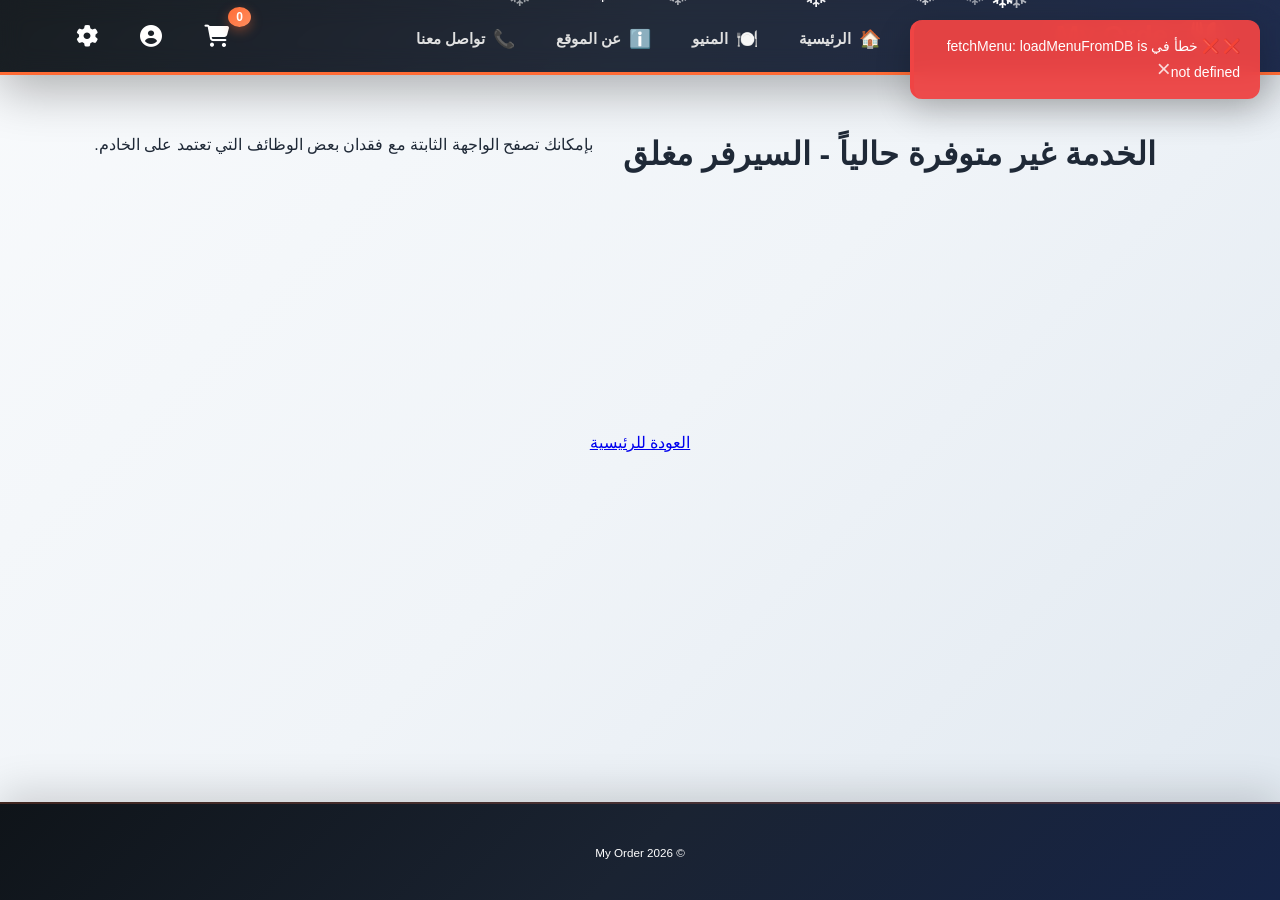
==== commit 13522f5e: "Add files via upload" ====
--- a/offline.html
+++ b/offline.html
@@ -7,7 +7,7 @@
       content="width=device-width, initial-scale=1.0, viewport-fit=cover"
     />
     <title>الخدمة غير متوفرة - My Order</title>
-    <link rel="stylesheet" href="style.css" />
+    <link rel="stylesheet" href="assets/css/style.css" />
     <link
       rel="stylesheet"
       href="https://cdnjs.cloudflare.com/ajax/libs/font-awesome/6.4.0/css/all.min.css"
@@ -53,8 +53,8 @@
               >
             </li>
             <li>
-              <a href="index.html#orders-page" class="mobile-nav-link"
-                >📦 طلباتي</a
+              <!-- <a href="index.html#orders-page" class="mobile-nav-link"
+                >📦 طلباتي</a -->
               >
             </li>
             <li>
@@ -87,7 +87,7 @@
         <ul class="nav-links">
           <li><span class="nav-icon">🏠</span> الرئيسية</li>
           <li><span class="nav-icon">🍽️</span> المنيو</li>
-          <li><span class="nav-icon">📦</span> طلباتي</li>
+          <!-- <li><span class="nav-icon">📦</span> طلباتي</li> -->
           <li><span class="nav-icon">ℹ️</span> عن الموقع</li>
           <li><span class="nav-icon">📞</span> تواصل معنا</li>
         </ul>
@@ -114,6 +114,6 @@
       <a href="index.html" class="btn btn-primary mt-3">العودة للرئيسية</a>
     </main>
     <footer class="text-center py-4"><small>© 2026 My Order</small></footer>
-    <script src="script.js"></script>
+    <script src="assets/js/script.js"></script>
   </body>
 </html>
--- a/assets/css/style.css
+++ b/assets/css/style.css
@@ -0,0 +1,4291 @@
+/* =====================================================
+    My Order
+   ===================================================
+   
+   👨‍💻 Designer & Developer: Ibrahim Mohamed
+   📧 Email: ibra7im.engineer@gmail.com
+   📱 Instagram: @ibra7im_mo7amad
+   💼 LinkedIn: Ibrahim Mohamed
+   🌐 Website: https://www.linkedin.com/in/ibra7im-mo7amed
+   🌈 Color System: Premium Gradients & Animations
+   ✨ Version: 2.0 - 5 Stars Design Quality
+   
+   ===================================================== */
+
+/* --- 1. إعدادات الألوان والخطوط الأساسية (محسّنة) --- */
+:root {
+    --primary: #FF6B35;
+    --primary-dark: #E85A1F;
+    --primary-light: #FF8E5F;
+    --primary-ultra-light: #FFF0E6;
+    --dark: #17385b;
+    --dark-light: #1a2332;
+    --light-bg: #F5F8FC;
+    --white: #ffffff;
+    --accent: #FFB347;
+    --success: #10B981;
+    --warning: #F59E0B;
+    --danger: #EF4444;
+    --gray-100: #183775;
+    --gray-200: #34476e;
+    --gray-300: #D1D5DB;
+    --gray-600: #4B5563;
+    --gray-800: #1F2937;
+    --shadow: 0 10px 30px rgba(255, 107, 53, 0.12);
+    --shadow-lg: 0 20px 50px rgba(0,0,0,0.1);
+    --shadow-xl: 0 25px 60px rgba(0,0,0,0.15);
+    --transition: all 0.35s cubic-bezier(0.4, 0, 0.2, 1);
+    --header-height: 88px;
+}
+
+* {
+    margin: 0;
+    padding: 0;
+    box-sizing: border-box;
+    font-family: 'Segoe UI', Tahoma, Geneva, Verdana, sans-serif;
+}
+
+/* make media elements adapt to container width */
+img, picture, video, svg {
+    max-width: 100%;
+    height: auto;
+    display: block;
+}
+
+/* fluid container utility */
+.container {
+    width: 100%;
+    max-width: 72rem; /* ~1152px */
+    margin: 0 auto;
+    padding: 0 1rem;
+}
+
+html {
+    scroll-behavior: smooth;
+}
+
+body {
+    background: linear-gradient(135deg, #f8fafc 0%, #f0f4f8 50%, #e0e8f0 100%);
+    background-attachment: fixed;
+    display: flex;
+    flex-direction: column;
+    min-height: 100vh;
+    margin: 0;
+    padding: 0;
+    font-family: 'Segoe UI', Tahoma, Geneva, Verdana, sans-serif;
+    direction: rtl;
+    overflow-x: hidden;
+    -webkit-font-smoothing: antialiased;
+    -moz-osx-font-smoothing: grayscale;
+    color: var(--gray-800);
+}
+
+main {
+    margin-top: 0;
+    padding-top: var(--header-height);
+    flex: 1;
+}
+
+
+/* --- 2. الهيدر وشريط التنقل (Navbar) - محسّن --- */
+header {
+    background: linear-gradient(135deg, #0F1419 0%, #1a2332 50%, #162447 100%);
+    padding: 0;
+    position: sticky;
+    top: 0;
+    z-index: 1000;
+    box-shadow: 0 15px 50px rgba(0, 0, 0, 0.3);
+    backdrop-filter: blur(15px);
+    border-bottom: 3px solid var(--primary);
+}
+
+.navbar {
+    width: 100%;
+    display: flex;
+    justify-content: space-between;
+    align-items: center;
+    padding: 16px 5%;
+    box-sizing: border-box;
+    background: rgba(255, 255, 255, 0.04);
+    backdrop-filter: blur(12px);
+    z-index: 1000;
+}
+
+.logo {
+    font-size: 1.75rem;
+    font-weight: 900;
+    cursor: pointer;
+    background: linear-gradient(135deg, #FF6B35, #FF8E5F, #FFB347);
+    -webkit-background-clip: text;
+    -webkit-text-fill-color: transparent;
+    background-clip: text;
+    display: flex;
+    align-items: center;
+    gap: 12px;
+    transition: var(--transition);
+    text-shadow: 0 2px 8px rgba(255, 107, 53, 0.1);
+}
+
+.logo:hover {
+    transform: scale(1.08) rotate(-2deg);
+}
+
+.nav-links {
+    display: flex;
+    list-style: none;
+    gap: 25px;
+}
+
+.nav-links li {
+    color: #E0E0E0;
+    cursor: pointer;
+    font-size: 0.9375rem;
+    font-weight: 600;
+    transition: var(--transition);
+    position: relative;
+    padding: 0.75rem 0.5rem; /* larger tap area */
+    touch-action: manipulation;
+    padding-bottom: 0.375rem;
+    display: flex;
+    align-items: center;
+    gap: 0.5rem;
+}
+
+.nav-icon {
+    font-size: 18px;
+    display: inline-block;
+    transition: transform 0.3s ease;
+}
+
+.nav-links li:hover .nav-icon {
+    transform: scale(1.2) rotate(5deg);
+}
+
+.nav-links li::after {
+    content: '';
+    position: absolute;
+    bottom: 0;
+    left: 0;
+    width: 0;
+    height: 3px;
+    background: linear-gradient(90deg, #FF6B35, #FF8E5F);
+    transition: width 0.35s ease;
+    border-radius: 2px;
+}
+
+.nav-links li:hover {
+    color: #FFD700;
+    transform: translateY(-2px);
+}
+
+.nav-links li:hover::after {
+    width: 100%;
+}
+
+.nav-icons {
+    display: flex;
+    gap: 1.125rem;
+    color: var(--white);
+    font-size: 1.375rem;
+    align-items: center;
+}
+
+.nav-icons i {
+    cursor: pointer;
+    transition: var(--transition);
+    padding: 8px 12px;
+    border-radius: 10px;
+}
+
+.nav-icons i:hover {
+    color: var(--primary);
+    background: rgba(255, 107, 53, 0.15);
+    transform: scale(1.2) rotate(12deg);
+    filter: drop-shadow(0 4px 12px rgba(255, 107, 53, 0.4));
+}
+
+.cart-icon {
+    position: relative;
+}
+
+#cart-count {
+    position: absolute;
+    top: -10px;
+    right: -10px;
+    background: linear-gradient(135deg, #FF6B35, #FF8E5F);
+    color: white;
+    font-size: 12px;
+    font-weight: 800;
+    padding: 3px 8px;
+    border-radius: 50%;
+    box-shadow: 0 4px 12px rgba(255, 107, 53, 0.4);
+    animation: pulse 2s infinite;
+}
+
+@keyframes pulse {
+    0%, 100% { transform: scale(1); }
+    50% { transform: scale(1.05); }
+}
+
+/* --- 3. تصميم الصفحات والحركات - محسّن --- */
+.page {
+    display: none;
+    padding: 45px 8%;
+    animation: fadeIn 0.5s ease-in-out;
+    min-height: calc(100vh - 80px);
+    background: linear-gradient(180deg, rgba(255, 255, 255, 0.98) 0%, rgba(245, 248, 252, 0.95) 100%);
+    margin-top: 0;
+    border-top: 6px solid var(--primary);
+}
+
+.page.active {
+    display: block;
+}
+
+@keyframes fadeIn {
+    from { opacity: 0; transform: translateY(30px); }
+    to { opacity: 1; transform: translateY(0); }
+}
+
+@keyframes slideInRight {
+    from { opacity: 0; transform: translateX(40px); }
+    to { opacity: 1; transform: translateX(0); }
+}
+
+@keyframes slideInCenter {
+    from { opacity: 0; transform: scale(0.9); }
+    to { opacity: 1; transform: scale(1); }
+}
+
+@keyframes pulse-glow {
+    0%, 100% { box-shadow: 0 10px 30px rgba(255, 107, 53, 0.15); }
+    50% { box-shadow: 0 14px 50px rgba(255, 107, 53, 0.35); }
+}
+
+@keyframes float {
+    0%, 100% { transform: translateY(0); }
+    50% { transform: translateY(-20px); }
+}
+
+@keyframes shimmer {
+    0%, 100% { background-position: -1000px 0; }
+    100% { background-position: 1000px 0; }
+}
+
+@keyframes bounce-in {
+    0% { transform: scale(0.3); opacity: 0; }
+    50% { opacity: 1; }
+    70% { transform: scale(1.05); }
+    100% { transform: scale(1); }
+}
+
+/* --- Prediction Modal Fixes (High-end AI) --- */
+#prediction-modal-overlay {
+    position: fixed;
+    inset: 0;
+    background: rgba(0, 0, 0, 0.70);
+    backdrop-filter: blur(5px);
+    display: flex;
+    align-items: center;
+    justify-content: center;
+    z-index: 9998;
+    overflow: hidden;
+}
+
+#prediction-modal {
+    position: fixed;
+    top: 50%;
+    left: 50%;
+    transform: translate(-50%, -50%);
+    width: 90%;
+    max-width: 850px;
+    max-height: 85vh;
+    overflow-y: auto;
+    background: rgba(7, 15, 45, 0.92);
+    border-radius: 16px;
+    border: 1px solid rgba(130, 132, 250, 0.45);
+    box-shadow: 0 0 36px rgba(94, 87, 255, 0.75);
+    padding: 20px;
+}
+
+#predictionModalChart {
+    width: 100% !important;
+    height: 350px !important;
+    max-height: 350px !important;
+    display: block;
+}
+
+/* --- 4. الصفحة الرئيسية (Hero Section) - محسّن --- */
+.hero-section {
+    display: flex;
+    align-items: center;
+    justify-content: space-between;
+    gap: 50px;
+    /* fluid padding for responsiveness */
+    padding: 3.75rem 3rem;
+    background: linear-gradient(135deg, rgba(255, 107, 53, 0.08) 0%, rgba(255, 142, 95, 0.04) 100%);
+    border-radius: 1.75rem;
+    box-shadow: 0 15px 45px rgba(0, 0, 0, 0.1);
+    border-left: 6px solid var(--primary);
+    transition: var(--transition);
+    position: relative;
+    overflow: hidden;
+}
+
+.hero-section::before {
+    content: '';
+    position: absolute;
+    top: -50%;
+    right: -50%;
+    width: 100%;
+    height: 100%;
+    background: radial-gradient(circle, rgba(255, 107, 53, 0.1) 0%, transparent 70%);
+    animation: float 10s ease-in-out infinite;
+    pointer-events: none;
+}
+
+.hero-section:hover {
+    transform: translateY(-8px);
+    box-shadow: 0 20px 60px rgba(0, 0, 0, 0.15);
+}
+
+.hero-content h1 {
+    font-size: 3.5rem;
+    line-height: 1.35;
+    margin-bottom: 1.5625rem;
+    font-weight: 900;
+    animation: slideInRight 0.8s ease;
+    color: var(--dark);
+}
+
+.hero-content {
+    flex: 1 1 520px;
+    text-align: right;
+}
+
+.hero-graphic {
+    flex: 0 0 auto;
+    max-width: 26.25rem;
+    display: flex;
+    align-items: center;
+    justify-content: center;
+}
+
+.hero-content h1 span {
+    background: linear-gradient(135deg, #FF6B35, #FF8E5F, #FFB347);
+    -webkit-background-clip: text;
+    -webkit-text-fill-color: transparent;
+    background-clip: text;
+}
+
+.hero-content p {
+    font-size: 1.1875rem;
+    color: #555;
+    margin-bottom: 2.1875rem;
+    font-weight: 500;
+    line-height: 1.85;
+}
+
+.hero-graphic img {
+    width: 100%;
+    max-width: 420px;
+    height: auto;
+    border-radius: 28px;
+    box-shadow: 0 25px 70px rgba(255, 107, 53, 0.25);
+    transition: var(--transition);
+    animation: float 3s ease-in-out infinite;
+}
+
+.hero-graphic img:hover {
+    transform: translateY(-15px);
+    box-shadow: 0 35px 90px rgba(255, 107, 53, 0.35);
+}
+
+/* --- 5. المنيو والكروت - محسّن --- */
+.section-title {
+    text-align: center;
+    font-size: 36px;
+    margin-bottom: 40px;
+    font-weight: 900;
+    background: linear-gradient(135deg, var(--dark), var(--primary), var(--primary-light));
+    -webkit-background-clip: text;
+    -webkit-text-fill-color: transparent;
+    background-clip: text;
+    position: relative;
+}
+
+.section-title::after {
+    content: '';
+    display: block;
+    width: 80px;
+    height: 4px;
+    background: linear-gradient(90deg, var(--primary), var(--primary-light));
+    margin: 15px auto 0;
+    border-radius: 2px;
+}
+
+.search-wrapper {
+    position: relative;
+    max-width: 600px;
+    margin: 0 auto 35px;
+}
+
+.search-wrapper input {
+    width: 100%;
+    padding: 16px 20px 16px 55px;
+    border-radius: 50px;
+    border: 2px solid var(--gray-200);
+    font-size: 16px;
+    transition: var(--transition);
+    background: white;
+    box-shadow: 0 8px 20px rgba(0, 0, 0, 0.06);
+}
+
+.search-wrapper input:focus {
+    outline: none;
+    border-color: var(--primary);
+    box-shadow: 0 12px 35px rgba(255, 107, 53, 0.2);
+    transform: translateY(-3px);
+    background: linear-gradient(135deg, #FFFFFF 0%, #F9FAFB 100%);
+}
+
+.search-wrapper i {
+    position: absolute;
+    left: 20px;
+    right: auto;
+    top: 50%;
+    transform: translateY(-50%);
+    color: var(--primary);
+    font-size: 20px;
+    transition: transform 0.3s ease;
+}
+
+.items-grid {
+    display: grid;
+    grid-template-columns: repeat(auto-fill, minmax(260px, 1fr));
+    gap: 28px;
+}
+
+.res-card {
+    background: var(--white);
+    border-radius: 20px;
+    overflow: hidden;
+    box-shadow: 0 10px 30px rgba(0, 0, 0, 0.08);
+    transition: var(--transition);
+    border: 2px solid rgba(255, 107, 53, 0.08);
+    animation: fadeIn 0.7s ease;
+    display: flex;
+    flex-direction: column;
+    position: relative;
+}
+
+.res-card::before {
+    content: '';
+    position: absolute;
+    top: 0;
+    left: 0;
+    right: 0;
+    height: 3px;
+    background: linear-gradient(90deg, var(--primary), var(--primary-light), var(--accent));
+    transform: scaleX(0);
+    transform-origin: left;
+    transition: transform 0.6s cubic-bezier(0.4, 0, 0.2, 1);
+    z-index: 10;
+}
+
+.res-card:hover {
+    transform: translateY(-18px);
+    box-shadow: 0 20px 55px rgba(255, 107, 53, 0.2);
+    border-color: rgba(255, 107, 53, 0.3);
+    animation: pulse-glow 2s infinite;
+}
+
+.res-card:hover::before {
+    transform: scaleX(1);
+}
+
+.res-card:hover img {
+    transform: scale(1.15) rotate(2deg);
+    filter: brightness(1.1) contrast(1.1);
+}
+
+.res-card img {
+    width: 100%;
+    height: auto;
+    max-height: 20rem;
+    object-fit: cover;
+    transition: var(--transition);
+    filter: brightness(1) contrast(1);
+}
+
+.res-info {
+    padding: 24px;
+    text-align: center;
+    background: linear-gradient(135deg, white 0%, var(--gray-100) 100%);
+    flex-grow: 1;
+    display: flex;
+    flex-direction: column;
+    justify-content: space-between;
+    transition: background 0.3s ease;
+}
+
+.res-card:hover .res-info {
+    background: linear-gradient(135deg, #F9FAFB 0%, #F3F4F6 100%);
+}
+
+/* --- 6. الأزرار - محسّن احترافي --- */
+.main-btn, .confirm-btn, .add-btn-card, .auth-btn {
+    width: 100%;
+    padding: 16px 20px !important;
+    font-size: 16px !important;
+    font-weight: 800 !important;
+    border: none !important;
+    border-radius: 14px !important;
+    cursor: pointer !important;
+    background: linear-gradient(135deg, #FF6B35, #FF8E5F) !important;
+    color: white !important;
+    transition: var(--transition) !important;
+    margin-top: 8px !important;
+    position: relative !important;
+    overflow: hidden !important;
+    box-shadow: 0 8px 25px rgba(255, 107, 53, 0.35) !important;
+    min-height: 50px !important;
+    display: flex !important;
+    align-items: center !important;
+    justify-content: center !important;
+    -webkit-user-select: none !important;
+    user-select: none !important;
+    letter-spacing: 0.5px;
+}
+
+.main-btn::before, .confirm-btn::before, .add-btn-card::before, .auth-btn::before {
+    content: '';
+    position: absolute;
+    top: 0;
+    left: -100%;
+    width: 100%;
+    height: 100%;
+    background: linear-gradient(90deg, rgba(255, 255, 255, 0.3), rgba(255, 255, 255, 0.1));
+    transition: left 0.5s cubic-bezier(0.4, 0, 0.2, 1);
+}
+
+.main-btn:hover::before, .confirm-btn:hover::before, .add-btn-card:hover::before, .auth-btn:hover::before {
+    left: 100%;
+}
+
+.main-btn:hover, .add-btn-card:hover {
+    background: linear-gradient(135deg, #E85A1F, #FF6B35) !important;
+    transform: translateY(-3px) !important;
+    box-shadow: 0 12px 35px rgba(255, 107, 53, 0.5) !important;
+}
+
+.main-btn:active, .add-btn-card:active {
+    transform: translateY(-1px) !important;
+}
+
+.confirm-btn {
+    background: linear-gradient(135deg, #10B981, #34D399) !important;
+    box-shadow: 0 8px 25px rgba(16, 185, 129, 0.35) !important;
+}
+
+.confirm-btn:hover {
+    background: linear-gradient(135deg, #059669, #10B981) !important;
+    box-shadow: 0 12px 35px rgba(16, 185, 129, 0.5) !important;
+}
+
+/* --- 7. السلة (Cart) وبيانات العميل --- */
+.billing-info {
+    background: linear-gradient(135deg, #FFFFFF 0%, #F9FAFB 100%);
+    padding: 28px;
+    border-radius: 16px;
+    box-shadow: 0 8px 25px rgba(0, 0, 0, 0.06);
+    margin-top: 24px;
+    border: 2px solid #E5E7EB;
+}
+
+.billing-info h3 {
+    margin-bottom: 20px;
+    font-size: 20px;
+    color: var(--primary);
+    font-weight: 800;
+    position: relative;
+    padding-bottom: 12px;
+}
+
+.billing-info h3::after {
+    content: '';
+    position: absolute;
+    bottom: 0;
+    right: 0;
+    width: 50px;
+    height: 3px;
+    background: linear-gradient(90deg, var(--primary), var(--primary-light));
+    border-radius: 2px;
+}
+
+/* مربعات الإدخال (الحجم الطبيعي 50px) */
+input[type="text"], 
+input[type="tel"], 
+input[type="number"], 
+input[type="password"],
+textarea, 
+select {
+    width: 100% !important;
+    height: 50px !important;
+    padding: 14px 16px !important;
+    font-size: 15px !important;
+    margin-bottom: 16px !important;
+    border: 2px solid #E5E7EB !important;
+    border-radius: 12px !important;
+    outline: none !important;
+    display: block !important;
+    background: #FAFAFA !important;
+    transition: var(--transition) !important;
+    font-family: 'Segoe UI', Tahoma, Geneva, Verdana, sans-serif !important;
+    -webkit-appearance: none;
+    -moz-appearance: none;
+    appearance: none;
+    color: #1F2937 !important;
+}
+
+input[type="text"]::placeholder,
+input[type="tel"]::placeholder,
+input[type="number"]::placeholder,
+input[type="password"]::placeholder,
+textarea::placeholder {
+    color: #9CA3AF !important;
+}
+
+input[type="text"]::-webkit-outer-spin-button,
+input[type="text"]::-webkit-inner-spin-button,
+input[type="number"] {
+    -webkit-appearance: none;
+    -moz-appearance: none; /* غيرناها لـ none عشان التحذير يختفي */
+    appearance: none;      /* ضيف السطر ده عشان المتصفحات الجديدة */
+    margin: 0;
+}
+
+/* Cart dark orange theme */
+.cart-items {
+    display: grid;
+    gap: 18px;
+}
+
+.cart-item {
+    background: linear-gradient(180deg, #111827 0%, #1f2937 100%);
+    border: 1px solid rgba(255, 107, 53, 0.18);
+    border-radius: 18px;
+    padding: 20px;
+    display: flex;
+    flex-wrap: wrap;
+    gap: 18px;
+    align-items: center;
+    box-shadow: 0 24px 55px rgba(0, 0, 0, 0.24);
+}
+
+.cart-item-image img {
+    width: 110px;
+    height: 110px;
+    object-fit: cover;
+    border-radius: 16px;
+    border: 1px solid rgba(255, 255, 255, 0.08);
+}
+
+.cart-item-content {
+    flex: 1;
+    min-width: 220px;
+}
+
+.cart-item-title {
+    margin: 0 0 8px;
+    color: #ffffff;
+    font-size: 1rem;
+    font-weight: 800;
+}
+
+.cart-item-meta {
+    margin: 0 0 14px;
+    color: #d1d5db;
+    opacity: 0.85;
+    font-size: 0.95rem;
+}
+
+.quantity-controls {
+    display: flex;
+    align-items: center;
+    gap: 10px;
+    flex-wrap: wrap;
+}
+
+.qty-btn {
+    width: 40px;
+    height: 40px;
+    border: none;
+    border-radius: 14px;
+    background: #ffb347;
+    color: #111827;
+    font-size: 1.15rem;
+    font-weight: 800;
+    cursor: pointer;
+    transition: transform 0.2s ease, box-shadow 0.2s ease;
+}
+
+.qty-btn:hover {
+    transform: translateY(-2px);
+    box-shadow: 0 12px 24px rgba(255, 107, 53, 0.24);
+}
+
+.qty-value {
+    min-width: 44px;
+    text-align: center;
+    display: inline-flex;
+    align-items: center;
+    justify-content: center;
+    padding: 10px 0;
+    border-radius: 14px;
+    background: rgba(255, 255, 255, 0.08);
+    color: #f9fafb;
+    font-weight: 700;
+}
+
+.cart-item-total {
+    text-align: right;
+    min-width: 150px;
+    display: flex;
+    flex-direction: column;
+    gap: 10px;
+}
+
+.item-price {
+    color: #ffb347;
+    font-size: 1.05rem;
+    font-weight: 800;
+}
+
+.item-unit {
+    color: #d1d5db;
+    font-size: 0.95rem;
+}
+
+.cart-item-remove {
+    align-self: flex-end;
+    background: rgba(255, 255, 255, 0.08);
+    color: #ff8e5f;
+    border: 1px solid rgba(255, 107, 53, 0.2);
+    padding: 10px 14px;
+    border-radius: 14px;
+    cursor: pointer;
+    font-weight: 700;
+    transition: background 0.2s ease, transform 0.2s ease;
+}
+
+.cart-item-remove:hover {
+    transform: translateY(-1px);
+    background: rgba(255, 107, 53, 0.16);
+}
+
+.cart-empty {
+    text-align: center;
+    padding: 60px 20px;
+    color: #d1d5db;
+}
+
+.cart-empty i {
+    font-size: 64px;
+    color: #ff8e5f;
+    margin-bottom: 18px;
+}
+
+.cart-empty h3 {
+    margin-bottom: 10px;
+    color: #ffffff;
+    font-size: 24px;
+}
+
+.cart-empty p {
+    margin-bottom: 22px;
+    color: #cbd5e1;
+}
+
+.cta-btn {
+    display: inline-flex;
+    align-items: center;
+    justify-content: center;
+    gap: 8px;
+    background: linear-gradient(135deg, #ff6b35, #ff8e5f);
+    color: #ffffff;
+    border: none;
+    padding: 12px 24px;
+    border-radius: 14px;
+    cursor: pointer;
+    transition: transform 0.2s ease, box-shadow 0.2s ease;
+}
+
+.cta-btn:hover {
+    transform: translateY(-2px);
+    box-shadow: 0 16px 32px rgba(255, 107, 53, 0.24);
+}
+
+.summary-row {
+    display: flex;
+    justify-content: space-between;
+    align-items: center;
+    margin-bottom: 14px;
+    padding-bottom: 12px;
+    border-bottom: 1px solid rgba(255, 255, 255, 0.14);
+    color: #f8fafc;
+}
+
+.order-summary-box {
+    background: linear-gradient(180deg, #111827 0%, #1f2937 100%);
+    border-radius: 20px;
+    overflow: hidden;
+    box-shadow: 0 18px 45px rgba(0, 0, 0, 0.35);
+}
+
+/* --- Payment Method Dropdown (Professional & Secure) --- */
+.payment-method-box {
+    background: linear-gradient(180deg, #111827 0%, #1f2937 100%);
+    border: 2px solid #ff6d38;
+    border-radius: 20px;
+    padding: 24px;
+    box-shadow: 0 18px 45px rgba(0, 0, 0, 0.35);
+    transition: all 0.35s cubic-bezier(0.4, 0, 0.2, 1);
+    position: relative;
+    overflow: hidden;
+    font-family: 'Cairo', 'Tajawal', sans-serif;
+}
+
+.payment-method-box::before {
+    content: '';
+    position: absolute;
+    top: 0;
+    left: 0;
+    right: 0;
+    height: 3px;
+    background: linear-gradient(90deg, #ff6d38, #FF8E5F, #FFB347);
+    transform: scaleX(0);
+    transform-origin: left;
+    transition: transform 0.6s cubic-bezier(0.4, 0, 0.2, 1);
+}
+
+.payment-method-box:hover {
+    transform: translateY(-4px);
+    box-shadow: 0 24px 55px rgba(255, 109, 56, 0.25);
+    border-color: #FF8E5F;
+}
+
+.payment-method-box:hover::before {
+    transform: scaleX(1);
+}
+
+.payment-method-box h3 {
+    color: #ffffff;
+    font-size: 18px;
+    font-weight: 800;
+    margin: 0 0 18px 0;
+    display: flex;
+    align-items: center;
+    gap: 10px;
+    font-family: 'Cairo', 'Tajawal', sans-serif;
+    letter-spacing: 0.3px;
+}
+
+.payment-method-box h3 i {
+    color: #ff6d38;
+    font-size: 20px;
+}
+
+.payment-select-wrapper {
+    position: relative;
+    width: 100%;
+}
+
+.payment-select {
+    width: 100% !important;
+    height: 54px !important;
+    padding: 14px 44px 14px 16px !important;
+    font-size: 15px !important;
+    font-weight: 700 !important;
+    font-family: 'Cairo', 'Tajawal', sans-serif !important;
+    color: #f9fafb !important;
+    background: linear-gradient(135deg, #1f2937 0%, #111827 100%) !important;
+    border: 2px solid rgba(255, 109, 56, 0.45) !important;
+    border-radius: 14px !important;
+    outline: none !important;
+    cursor: pointer !important;
+    -webkit-appearance: none;
+    -moz-appearance: none;
+    appearance: none;
+    transition: all 0.35s cubic-bezier(0.4, 0, 0.2, 1) !important;
+    box-shadow: inset 0 2px 8px rgba(0, 0, 0, 0.3) !important;
+}
+
+.payment-select:hover {
+    border-color: #ff6d38 !important;
+    box-shadow: 0 0 0 4px rgba(255, 109, 56, 0.15), inset 0 2px 8px rgba(0, 0, 0, 0.3) !important;
+}
+
+.payment-select:focus {
+    border-color: #ff6d38 !important;
+    background: linear-gradient(135deg, #1f2937 0%, #162032 100%) !important;
+    box-shadow: 0 0 0 5px rgba(255, 109, 56, 0.2), inset 0 2px 8px rgba(0, 0, 0, 0.4) !important;
+    transform: translateY(-2px) !important;
+}
+
+.payment-select option {
+    background: #1f2937;
+    color: #f9fafb;
+    font-family: 'Cairo', 'Tajawal', sans-serif;
+    font-size: 15px;
+    padding: 12px;
+}
+
+.payment-select option:first-child {
+    color: #9CA3AF;
+}
+
+.payment-select-arrow {
+    position: absolute;
+    left: 16px;
+    top: 50%;
+    transform: translateY(-50%);
+    color: #ff6d38;
+    font-size: 14px;
+    pointer-events: none;
+    transition: transform 0.3s ease;
+}
+
+.payment-select-wrapper:focus-within .payment-select-arrow {
+    transform: translateY(-50%) rotate(180deg);
+}
+
+.payment-security-badge {
+    display: inline-flex;
+    align-items: center;
+    gap: 8px;
+    margin-top: 14px;
+    padding: 10px 16px;
+    background: linear-gradient(135deg, rgba(16, 185, 129, 0.12), rgba(16, 185, 129, 0.06));
+    border: 1px solid rgba(16, 185, 129, 0.25);
+    border-radius: 10px;
+    color: #34D399;
+    font-size: 13px;
+    font-weight: 700;
+    font-family: 'Cairo', 'Tajawal', sans-serif;
+    transition: all 0.3s ease;
+}
+
+.payment-security-badge i {
+    font-size: 16px;
+    color: #10B981;
+}
+
+.payment-security-badge:hover {
+    background: linear-gradient(135deg, rgba(16, 185, 129, 0.2), rgba(16, 185, 129, 0.1));
+    border-color: rgba(16, 185, 129, 0.4);
+    transform: translateX(-3px);
+}
+
+@media (max-width: 768px) {
+    .payment-method-box {
+        padding: 18px;
+        border-radius: 16px;
+    }
+    .payment-method-box h3 {
+        font-size: 16px;
+    }
+    .payment-select {
+        height: 50px !important;
+        font-size: 14px !important;
+    }
+}
+
+.order-summary-box > div {
+    padding: 24px;
+}
+
+input:focus, textarea:focus, select:focus {
+    border-color: var(--primary) !important;
+    background-color: #FFFFFF !important;
+    box-shadow: 0 0 0 4px rgba(255, 107, 53, 0.15) !important;
+    transform: translateY(-2px) !important;
+}
+
+.total-box {
+    background: linear-gradient(135deg, #FF6B35 0%, #FF8E5F 50%, #FFB347 100%);
+    padding: 28px 20px;
+    border-radius: 16px;
+    text-align: center;
+    font-size: 28px;
+    font-weight: 900;
+    margin: 28px 0;
+    border: none;
+    color: white;
+    box-shadow: 0 12px 40px rgba(255, 107, 53, 0.35);
+    letter-spacing: 1px;
+    position: relative;
+    overflow: hidden;
+}
+
+.total-box::before {
+    content: '';
+    position: absolute;
+    top: 0;
+    left: -100%;
+    width: 100%;
+    height: 100%;
+    background: rgba(255, 255, 255, 0.2);
+    transition: left 0.6s ease;
+    z-index: 1;
+}
+
+.total-box:hover::before {
+    left: 100%;
+}
+
+.total-box span {
+    position: relative;
+    z-index: 2;
+}
+
+.confirm-btn {
+    background: linear-gradient(135deg, var(--success), #2ECC71) !important;
+    font-size: 18px !important;
+}
+
+
+/* --- 8. الأدمن والتقييمات --- */
+.admin-grid {
+    display: grid;
+    grid-template-columns: 1fr 1fr;
+    gap: 28px;
+}
+
+/* تثبيت لوحة الإضافة في لوحة الإدارة لتبقى ظاهرة عند التمرير */
+.admin-grid .add-item-form {
+    position: sticky;
+    top: calc(var(--header-height) + 20px);
+    align-self: start;
+}
+
+.add-item-form, .current-items-manage {
+    background: linear-gradient(135deg, white 0%, #F9FAFB 100%);
+    padding: 36px;
+    border-radius: 20px;
+    box-shadow: 0 12px 45px rgba(0, 0, 0, 0.1);
+    border: 2px solid rgba(255, 107, 53, 0.12);
+    transition: var(--transition);
+    position: relative;
+    overflow: hidden;
+}
+
+.add-item-form::before, .current-items-manage::before {
+    content: '';
+    position: absolute;
+    top: 0;
+    left: 0;
+    right: 0;
+    height: 4px;
+    background: linear-gradient(90deg, var(--primary), var(--primary-light), var(--accent));
+}
+
+.add-item-form:hover, .current-items-manage:hover {
+    box-shadow: 0 18px 60px rgba(0, 0, 0, 0.15);
+    border-color: rgba(255, 107, 53, 0.25);
+    transform: translateY(-5px);
+}
+
+/* --- 9. قسم المميزات (About) --- */
+.features-wrapper {
+    display: grid;
+    grid-template-columns: repeat(auto-fit, minmax(240px, 1fr));
+    gap: 24px;
+}
+
+.feature-box {
+    background: linear-gradient(135deg, #FFFFFF 0%, #F9FAFB 100%);
+    padding: 35px 25px;
+    border-radius: 18px;
+    text-align: center;
+    box-shadow: 0 8px 25px rgba(0, 0, 0, 0.06);
+    transition: var(--transition);
+    border: 2px solid rgba(255, 107, 53, 0.1);
+    position: relative;
+    overflow: hidden;
+}
+
+.feature-box::before {
+    content: '';
+    position: absolute;
+    top: 0;
+    left: 0;
+    width: 100%;
+    height: 4px;
+    background: linear-gradient(90deg, var(--primary), var(--primary-light));
+    transform: scaleX(0);
+    transform-origin: left;
+    transition: transform 0.5s cubic-bezier(0.4, 0, 0.2, 1);
+}
+
+.feature-box:hover {
+    transform: translateY(-10px);
+    box-shadow: 0 15px 45px rgba(255, 107, 53, 0.15);
+    border-color: rgba(255, 107, 53, 0.3);
+}
+
+.feature-box:hover::before {
+    transform: scaleX(1);
+}
+
+.feature-box i {
+    font-size: 48px;
+    background: linear-gradient(135deg, var(--primary), var(--primary-light));
+    -webkit-background-clip: text;
+    -webkit-text-fill-color: transparent;
+    background-clip: text;
+    margin-bottom: 15px;
+    display: block;
+    transition: transform 0.3s ease;
+}
+
+.feature-box:hover i {
+    transform: scale(1.15) rotate(-5deg);
+}
+
+/* --- Branch / Locations cards (refactor from inline styles) --- */
+.branch-card {
+    background: linear-gradient(135deg, #FFFFFF 0%, #F9FAFB 100%);
+    padding: 25px;
+    border-radius: 16px;
+    box-shadow: 0 8px 25px rgba(0, 0, 0, 0.08);
+    border-left: 5px solid var(--primary);
+    transition: transform 0.3s cubic-bezier(0.4, 0, 0.2, 1), box-shadow 0.3s ease;
+    cursor: pointer;
+}
+
+.branch-card h3 {
+    color: var(--primary);
+    margin-bottom: 15px;
+    font-size: 18px;
+    font-weight: 800;
+}
+
+.branch-card p {
+    color: #6B7280;
+    margin-bottom: 10px;
+    line-height: 1.6;
+    font-size: 14px;
+}
+
+.branch-card:hover {
+    transform: translateY(-12px);
+    box-shadow: 0 15px 50px rgba(255, 107, 53, 0.2);
+}
+
+/* --- 12. Branches row: centered Flexbox, equal-size cards, horizontal scroll on overflow --- */
+.branches-row {
+    display: flex;
+    flex-direction: row;
+    align-items: flex-start; /* align cards to top so they have equal vertical start */
+    justify-content: center; /* keep group centered in the page */
+    gap: 24px; /* fixed spacing between cards */
+    padding: 12px 8px; /* breathing room */
+    overflow-x: auto; /* allow horizontal scrolling if there are more cards than fit */
+    -webkit-overflow-scrolling: touch;
+    scroll-snap-type: x proximity; /* smooth snap behavior when scrolling */
+}
+
+.branches-row::-webkit-scrollbar { height: 10px; }
+.branches-row::-webkit-scrollbar-thumb { background: rgba(0,0,0,0.12); border-radius: 8px; }
+
+/* Fixed-size cards: do NOT use width:100% on .branch-card */
+.branches-row .branch-card {
+    flex: 0 0 320px; /* fixed width, no shrinking */
+    width: 320px; /* ensure exact width */
+    height: 420px; /* fixed height so all cards match exactly */
+    box-sizing: border-box;
+    display: flex;
+    flex-direction: column;
+    scroll-snap-align: center; /* card snaps to center when scrolling */
+}
+
+/* Make sure image area keeps exact height and doesn't shrink */
+.branches-row .branch-img { height: 180px; flex: 0 0 180px; }
+.branches-row .branch-img img { height: 100%; width: 100%; object-fit: cover; }
+
+/* Content area expands to fill remaining height and keeps layout consistent */
+.branches-row .branch-card > h3,
+.branches-row .branch-card > p { margin: 0 0 10px 0; }
+.branches-row .branch-card .branch-content { padding: 14px; flex: 1 1 auto; display: flex; flex-direction: column; justify-content: flex-start; }
+
+/* Note: Branch responsive styles moved to comprehensive media queries above */
+
+/* Branch image styling */
+.branch-img {
+    width: 100%;
+    overflow: hidden;
+    border-radius: 12px;
+    margin-bottom: 14px;
+}
+.branch-img img {
+    width: 100%;
+    height: 180px;
+    object-fit: cover;
+    display: block;
+    transition: transform 0.35s ease, box-shadow 0.35s ease;
+    border-radius: 12px;
+}
+.branch-img img:hover, .branch-img img:focus {
+    transform: scale(1.08);
+    box-shadow: 0 8px 20px rgba(255, 107, 53, 0.25);
+}
+.branch-img .interactive-img { cursor: zoom-in; }
+
+/* --- 10. الفوتر وتأثير الثلج --- */
+footer {
+    background: linear-gradient(135deg, #0F1419 0%, #1a2332 50%, #162447 100%);
+    color: white;
+    text-align: center;
+    padding: 40px 20px;
+    margin-top: 60px;
+    font-size: 14px;
+    border-top: 2px solid rgba(255, 107, 53, 0.2);
+    box-shadow: 0 -10px 40px rgba(0, 0, 0, 0.15);
+}
+
+footer a {
+    color: #FF8E5F;
+    text-decoration: none;
+    transition: var(--transition);
+    font-weight: 600;
+}
+
+footer a:hover {
+    color: #FFB347;
+    text-decoration: underline;
+}
+
+.snowflake {
+    color: white;
+    position: fixed;
+    top: -5%;
+    z-index: 9999;
+    pointer-events: none;
+    animation: fall linear infinite;
+}
+
+@keyframes fall {
+    to { transform: translateY(105vh); }
+}
+
+/* --- 11. الموبايل (Responsive) --- */
+
+/* Mobile First: Extra Small Screens (320px - 480px) */
+@media (max-width: 480px) {
+    :root {
+        --header-height: 70px;
+    }
+    
+    body {
+        font-size: 14px;
+    }
+    
+    main {
+        padding-top: var(--header-height);
+    }
+    
+    .navbar {
+        padding: 12px 3%;
+        gap: 8px;
+    }
+    
+    .logo {
+        font-size: 18px;
+        gap: 5px;
+    }
+    
+    .logo span {
+        display: none;
+    }
+    
+    .nav-links {
+        display: none;
+    }
+    
+    .navbar {
+        justify-content: space-between;
+    }
+    
+    .nav-icons {
+        display: flex;
+        align-items: center;
+        gap: 1rem;
+        font-size: 1.1rem;
+    }
+
+    .navbar-brand {
+        display: flex;
+        align-items: center;
+        gap: 10px;
+    }
+
+    .nav-icons > div {
+        display: inline-flex;
+        align-items: center;
+        justify-content: center;
+        width: 42px;
+        height: 42px;
+        min-width: 42px;
+        border-radius: 14px;
+        color: white;
+    }
+
+    .nav-icons i {
+        font-size: 1.25rem;
+    }
+
+    .admin-icon {
+        display: inline-flex;
+        align-items: center;
+        justify-content: center;
+        width: 44px;
+        height: 44px;
+        min-width: 44px;
+        border-radius: 14px;
+        background: rgba(255, 255, 255, 0.06);
+        color: white;
+        cursor: pointer;
+        transition: var(--transition);
+    }
+
+    .cart-icon {
+        position: relative;
+    }
+
+    #cart-count {
+        top: -8px;
+        right: -8px;
+        font-size: 11px;
+        padding: 4px 7px;
+    }
+
+    /* Hamburger Menu Styles */
+    .hamburger-menu {
+        display: flex;
+        flex-direction: column;
+        background: none;
+        border: none;
+        cursor: pointer;
+        padding: 8px 12px;
+        gap: 5px;
+        z-index: 1001;
+        transition: all 0.3s ease;
+    }
+    
+    .hamburger-menu span {
+        width: 24px;
+        height: 3px;
+        background: #FF6B35;
+        border-radius: 2px;
+        transition: all 0.35s cubic-bezier(0.4, 0, 0.2, 1);
+    }
+    
+    .hamburger-menu.active span:nth-child(1) {
+        transform: rotate(45deg) translate(10px, 10px);
+    }
+    
+    .hamburger-menu.active span:nth-child(2) {
+        opacity: 0;
+    }
+    
+    .hamburger-menu.active span:nth-child(3) {
+        transform: rotate(-45deg) translate(7px, -7px);
+    }
+    
+    /* Mobile Navigation Overlay */
+    .mobile-nav-overlay {
+        display: none;
+        position: fixed;
+        top: 0;
+        left: 0;
+        right: 0;
+        bottom: 0;
+        background: rgba(0, 0, 0, 0.5);
+        z-index: 999;
+        opacity: 0;
+        transition: opacity 0.3s ease;
+    }
+    
+    .mobile-nav-overlay.active {
+        display: block;
+        opacity: 1;
+    }
+    
+    /* Mobile Navigation Menu */
+    .mobile-nav-menu {
+        position: fixed;
+        right: -100%;
+        top: 0;
+        width: 85%;
+        max-width: 320px;
+        height: 100vh;
+        background: linear-gradient(135deg, #1a1a2e 0%, #16213e 50%, #0f3460 100%);
+        z-index: 1000;
+        transition: right 0.35s cubic-bezier(0.4, 0, 0.2, 1);
+        overflow-y: auto;
+        box-shadow: -5px 0 20px rgba(0, 0, 0, 0.3);
+        display: flex;
+        flex-direction: column;
+    }
+    
+    .mobile-nav-menu.active {
+        right: 0;
+    }
+    
+    .mobile-nav-header {
+        display: flex;
+        justify-content: space-between;
+        align-items: center;
+        padding: 24px 20px;
+        border-bottom: 3px solid #FF6B35;
+        background: linear-gradient(135deg, rgba(255, 107, 53, 0.15), rgba(255, 107, 53, 0.05));
+        flex-shrink: 0;
+        box-shadow: 0 4px 12px rgba(0, 0, 0, 0.2);
+    }
+    
+    .mobile-nav-header h3 {
+        margin: 0;
+        color: #FF6B35;
+        font-size: 22px;
+        font-weight: 900;
+        letter-spacing: 0.5px;
+    }
+    
+    .close-menu {
+        background: linear-gradient(135deg, rgba(255, 107, 53, 0.2), rgba(255, 107, 53, 0.1));
+        border: 2px solid #FF6B35;
+        color: #FF6B35;
+        font-size: 28px;
+        cursor: pointer;
+        transition: all 0.3s ease;
+        padding: 4px 8px;
+        border-radius: 8px;
+        width: 40px;
+        height: 40px;
+        display: flex;
+        align-items: center;
+        justify-content: center;
+        line-height: 1;
+    }
+    
+    .close-menu:hover {
+        transform: rotate(90deg) scale(1.1);
+        background: linear-gradient(135deg, rgba(255, 107, 53, 0.3), rgba(255, 107, 53, 0.2));
+        box-shadow: 0 4px 12px rgba(255, 107, 53, 0.3);
+    }
+    
+    .mobile-nav-links {
+        list-style: none;
+        padding: 8px 0;
+        margin: 0;
+        flex: 1;
+        overflow-y: auto;
+    }
+    
+    .mobile-nav-links li {
+        border-bottom: 1px solid rgba(255, 255, 255, 0.08);
+    }
+    
+    .mobile-nav-link {
+        display: flex;
+        align-items: center;
+        padding: 16px 20px;
+        color: #E0E0E0;
+        text-decoration: none;
+        font-size: 16px;
+        font-weight: 600;
+        transition: all 0.3s cubic-bezier(0.4, 0, 0.2, 1);
+        cursor: pointer;
+        gap: 14px;
+        position: relative;
+        touch-action: manipulation;
+    }
+    
+    .mobile-nav-link::before {
+        content: '';
+        position: absolute;
+        left: 0;
+        top: 0;
+        bottom: 0;
+        width: 4px;
+        background: linear-gradient(180deg, #FF6B35, transparent);
+        transform: scaleY(0);
+        transform-origin: top;
+        transition: transform 0.3s ease;
+    }
+    
+    .mobile-nav-link:hover, .mobile-nav-link:active {
+        background: linear-gradient(90deg, rgba(255, 107, 53, 0.25), transparent);
+        color: #FFD700;
+        padding-right: 28px;
+        padding-left: 22px;
+    }
+    
+    .mobile-nav-link:hover::before {
+        transform: scaleY(1);
+    }
+    
+    .mobile-nav-link::after {
+        content: '';
+        margin-left: auto;
+        width: 0;
+        height: 0;
+        border-top: 5px solid transparent;
+        border-bottom: 5px solid transparent;
+        border-right: 5px solid rgba(255, 215, 0, 0);
+        transition: border-color 0.3s ease;
+    }
+    
+    .mobile-nav-link:hover::after {
+        border-right-color: rgba(255, 215, 0, 0.8);
+    }
+    
+    /* Mobile Navigation Actions */
+    .mobile-nav-actions {
+        padding: 20px;
+        display: grid;
+        grid-template-columns: repeat(3, 1fr);
+        gap: 14px;
+        border-top: 2px solid rgba(255, 255, 255, 0.15);
+        background: linear-gradient(180deg, transparent, rgba(0, 0, 0, 0.2));
+        flex-shrink: 0;
+    }
+    
+    .mobile-nav-btn {
+        display: flex;
+        touch-action: manipulation;
+        flex-direction: column;
+        align-items: center;
+        justify-content: center;
+        gap: 10px;
+        background: linear-gradient(135deg, rgba(255, 107, 53, 0.25), rgba(255, 142, 95, 0.12));
+        border: 2.5px solid #FF6B35;
+        color: #FF6B35;
+        padding: 16px 12px;
+        border-radius: 12px;
+        cursor: pointer;
+        font-size: 13px;
+        font-weight: 700;
+        transition: all 0.3s cubic-bezier(0.4, 0, 0.2, 1);
+        position: relative;
+        overflow: hidden;
+    }
+
+    .mobile-nav-btn.admin-btn {
+        display: flex !important;
+    }
+    /* additional responsive rules for broader breakpoints */
+    @media (max-width: 768px) {
+        .navbar {
+            justify-content: space-between;
+            align-items: center;
+            gap: 1rem;
+            padding: 14px 1.25rem;
+        }
+        .navbar-brand {
+            flex: 0 0 auto;
+            justify-content: flex-end;
+            gap: 0.75rem;
+        }
+        .nav-icons {
+            display: flex;
+            align-items: center;
+            justify-content: flex-start;
+            gap: 0.85rem;
+            min-width: 0;
+        }
+        .nav-icons > div,
+        .nav-icons > button.hamburger-menu {
+            display: inline-flex;
+            align-items: center;
+            justify-content: center;
+            width: 44px;
+            height: 44px;
+            min-width: 44px;
+            border-radius: 14px;
+            background: rgba(255, 255, 255, 0.06);
+        }
+        .hamburger-menu {
+            padding: 10px 12px;
+            background: rgba(255, 255, 255, 0.06);
+        }
+        .items-grid { grid-template-columns: 1fr !important; }
+        .admin-grid { grid-template-columns: 1fr !important; }
+        .branches-row { flex-direction: column !important; }
+        .billing-info, .add-item-form, .current-items-manage {
+            width: 100% !important;
+            margin: 0 auto 1.5rem !important;
+        }
+        .hero-section {
+            flex-direction: column;
+            gap: 2rem;
+            padding: 2rem 1rem;
+        }
+        .nav-links {
+            display: none;
+        }
+
+        .mobile-nav-actions .admin-btn,
+        .mobile-nav-menu .admin-btn,
+        .admin-icon {
+            display: none !important;
+        }
+
+        .mobile-nav-actions {
+            grid-template-columns: repeat(2, 1fr);
+        }
+    }
+
+    @media (min-width: 768px) and (max-width: 1024px) {
+        /* tablet tweaks */
+        .hero-section {
+            padding: 3rem 2rem;
+        }
+        .items-grid {
+            grid-template-columns: repeat(auto-fill, minmax(200px, 1fr));
+        }
+        .nav-links {
+            gap: 1rem;
+        }
+    }
+    
+    .mobile-nav-btn::before {
+        content: '';
+        position: absolute;
+        inset: 0;
+        background: linear-gradient(135deg, rgba(255, 255, 255, 0.1), transparent);
+        opacity: 0;
+        transition: opacity 0.3s ease;
+    }
+    
+    .mobile-nav-btn:active {
+        transform: scale(0.95);
+    }
+    
+    .mobile-nav-btn:hover {
+        background: linear-gradient(135deg, rgba(255, 107, 53, 0.35), rgba(255, 142, 95, 0.22));
+        box-shadow: 0 6px 20px rgba(255, 107, 53, 0.4), inset 0 1px 0 rgba(255, 255, 255, 0.2);
+        transform: translateY(-3px);
+        border-color: #FFD700;
+    }
+    
+    .mobile-nav-btn:hover::before {
+        opacity: 1;
+    }
+    
+    .mobile-nav-btn i {
+        font-size: 24px;
+        transition: transform 0.3s ease;
+    }
+    
+    .mobile-nav-btn:hover i {
+        transform: scale(1.15);
+    }
+    
+    .mobile-nav-btn span {
+        text-align: center;
+        letter-spacing: 0.3px;
+        line-height: 1.2;
+    }
+    
+    .cart-badge {
+        position: absolute;
+        top: -6px;
+        right: -6px;
+        background: linear-gradient(135deg, #FF6B35, #FF8E5F);
+        color: white;
+        font-size: 11px;
+        padding: 3px 7px;
+        border-radius: 12px;
+        font-weight: 900;
+        min-width: 20px;
+        text-align: center;
+        box-shadow: 0 3px 10px rgba(255, 107, 53, 0.5);
+        border: 2px solid rgba(22, 33, 62, 1);
+        animation: pulse 2s infinite;
+    }
+    
+    .page {
+        padding: 15px 3%;
+        min-height: auto;
+    }
+    
+    .hero-section {
+        flex-direction: column-reverse;
+        gap: 15px;
+        padding: 15px;
+    }
+    
+    .hero-content {
+        flex: 1;
+        text-align: center;
+    }
+    
+    .hero-content h1 {
+        font-size: 22px;
+        line-height: 1.3;
+        margin-bottom: 12px;
+    }
+    
+    .hero-content p {
+        font-size: 14px;
+        margin-bottom: 15px;
+    }
+    
+    .hero-graphic {
+        flex: 0 0 100%;
+        max-width: 100%;
+    }
+    
+    .hero-graphic img {
+        max-width: 100%;
+        height: 200px;
+        object-fit: cover;
+    }
+    
+    .main-btn {
+        font-size: 14px;
+        padding: 12px 16px !important;
+    }
+    
+    .section-title {
+        font-size: 22px;
+        margin-bottom: 20px;
+    }
+    
+    .search-wrapper {
+        max-width: 100%;
+        margin: 0 auto 15px;
+    }
+    
+    .search-wrapper input {
+        padding: 12px 14px 12px 40px;
+        font-size: 14px;
+    }
+    
+    .container {
+        width: 100%;
+        max-width: 100%;
+        margin: 20px auto;
+        padding: 10px;
+        gap: 15px;
+    }
+    
+    .items-grid {
+        grid-template-columns: 1fr !important;
+        gap: 15px;
+    }
+    
+    .home-page .items-grid {
+        grid-template-columns: 1fr !important;
+        gap: 15px;
+    }
+    
+    .res-card {
+        border-radius: 10px;
+    }
+    
+    .res-card img {
+        height: 140px;
+    }
+    
+    .category-filter {
+        gap: 10px;
+        margin: 15px 0;
+    }
+    
+    .category-filter button,
+    .filter-tabs .tab-btn {
+        padding: 10px 16px;
+        font-size: 12px;
+        border-radius: 20px;
+    }
+    
+    .login-btn {
+        padding: 14px 16px !important;
+        font-size: 14px !important;
+    }
+    
+    /* About page mobile */
+    .about-hero {
+        grid-template-columns: 1fr;
+        gap: 15px;
+    }
+    
+    .about-hero-text {
+        text-align: center;
+    }
+    
+    .about-metrics {
+        flex-direction: column;
+        gap: 12px;
+    }
+    
+    .about-metrics .metric {
+        min-width: 100%;
+        padding: 12px 15px;
+    }
+    
+    .team-grid {
+        gap: 12px;
+    }
+    
+    .team-card {
+        width: 140px;
+        padding: 10px;
+    }
+    
+    .team-card img {
+        height: 100px;
+    }
+    
+    .team-card h4 {
+        font-size: 14px;
+    }
+    
+    .team-card small {
+        font-size: 11px;
+    }
+    
+    /* Contact page mobile */
+    .contact-grid {
+        grid-template-columns: 1fr;
+        gap: 15px;
+    }
+    
+    .contact-info-card,
+    .review-box-card {
+        padding: 15px;
+        border-radius: 12px;
+    }
+    
+    .reviews-container {
+        grid-template-columns: 1fr;
+        gap: 12px;
+    }
+    
+    .review-item {
+        padding: 15px;
+        border-radius: 10px;
+    }
+    
+    /* Branches mobile */
+    .branches-row .branch-card {
+        flex: 0 0 90vw;
+        width: 90vw;
+        height: auto;
+    }
+    
+    .branches-row .branch-img {
+        height: 140px;
+    }
+    
+    .branches-row .branch-img img {
+        height: 140px;
+    }
+    
+    /* Admin grid mobile */
+    .admin-grid {
+        grid-template-columns: 1fr;
+    }
+    
+    .add-item-form,
+    .current-items-manage {
+        padding: 15px;
+    }
+    
+    /* Cart mobile */
+    .cart-checkout {
+        grid-template-columns: 1fr !important;
+    }
+    
+    .billing-info {
+        padding: 12px !important;
+    }
+    
+    .billing-info input {
+        padding: 10px !important;
+        font-size: 14px !important;
+    }
+    
+    .order-summary-box {
+        padding: 12px !important;
+    }
+    
+    .order-summary-box > div {
+        padding: 12px !important;
+    }
+    
+    /* Login page mobile */
+    .login-container {
+        padding: 15px;
+    }
+    
+    .login-form-content {
+        padding: 15px !important;
+    }
+    
+    /* Modal dialogs mobile */
+    .modal {
+        width: 95vw !important;
+        max-height: 90vh;
+        padding: 15px !important;
+    }
+    
+    .image-modal-content {
+        max-width: 98%;
+    }
+    
+    .image-modal-content img {
+        max-height: 60vh;
+    }
+}
+
+/* Tablet Screens (481px - 768px) */
+@media (max-width: 768px) and (min-width: 481px) {
+    :root {
+        --header-height: 75px;
+    }
+    
+    .navbar {
+        padding: 12px 4%;
+    }
+    
+    .logo {
+        font-size: 22px;
+    }
+    
+    .logo span {
+        display: block;
+    }
+    
+    .navbar {
+        justify-content: space-between;
+    }
+
+    .navbar-brand {
+        display: flex;
+        align-items: center;
+        gap: 10px;
+    }
+
+    .hamburger-menu {
+        display: flex !important;
+    }
+
+    .nav-links {
+        display: none;
+        gap: 14px;
+        overflow-x: auto;
+        align-items: center;
+        padding: 8px 0;
+    }
+    
+    .nav-icons {
+        display: flex !important;
+    }
+    
+    .page {
+        padding: 25px 4%;
+    }
+    
+    .hero-section {
+        flex-direction: column;
+        gap: 20px;
+        padding: 25px;
+    }
+    
+    .hero-content h1 {
+        font-size: 32px;
+    }
+    
+    .hero-graphic {
+        flex: 0 0 100%;
+    }
+    
+    .items-grid {
+        grid-template-columns: repeat(auto-fill, minmax(200px, 1fr)) !important;
+        gap: 18px;
+    }
+    
+    .home-page .items-grid {
+        grid-template-columns: repeat(auto-fill, minmax(180px, 1fr));
+        gap: 16px;
+    }
+    
+    .section-title {
+        font-size: 28px;
+    }
+    
+    .about-hero {
+        grid-template-columns: 1fr;
+    }
+    
+    .team-grid {
+        gap: 15px;
+    }
+    
+    .team-card {
+        width: 160px;
+    }
+    
+    .contact-grid {
+        grid-template-columns: 1fr;
+        gap: 18px;
+    }
+    
+    .reviews-container {
+        grid-template-columns: repeat(auto-fill, minmax(250px, 1fr));
+    }
+    
+    .admin-grid {
+        grid-template-columns: 1fr;
+    }
+    
+    .cart-checkout {
+        grid-template-columns: 1fr !important;
+    }
+}
+
+/* Medium Screens (769px - 900px) */
+@media (max-width: 900px) and (min-width: 769px) {
+    /* Hide hamburger menu on medium screens */
+    .hamburger-menu {
+        display: none !important;
+    }
+    
+    /* Hide mobile navigation menu on medium screens */
+    .mobile-nav-overlay {
+        display: none !important;
+    }
+    
+    .mobile-nav-menu {
+        display: none !important;
+    }
+    
+    /* Show desktop navigation elements */
+    .nav-links {
+        display: flex !important;
+    }
+    
+    .nav-icons {
+        display: flex !important;
+    }
+    
+    .navbar {
+        padding: 14px 4%;
+    }
+    
+    .hero-section {
+        flex-direction: column-reverse;
+        gap: 20px;
+        padding: 30px;
+    }
+    
+    .hero-content h1 {
+        font-size: 38px;
+    }
+    
+    .items-grid {
+        grid-template-columns: repeat(auto-fill, minmax(240px, 1fr)) !important;
+        gap: 20px;
+    }
+    
+    .home-page .items-grid {
+        grid-template-columns: repeat(auto-fill, minmax(200px, 1fr));
+        gap: 18px;
+    }
+    
+    .section-title {
+        font-size: 30px;
+    }
+    
+    .about-hero {
+        grid-template-columns: 1fr;
+    }
+    
+    .team-grid {
+        gap: 16px;
+    }
+    
+    .team-card {
+        width: 180px;
+    }
+    
+    .contact-grid {
+        grid-template-columns: 1fr;
+        gap: 20px;
+    }
+    
+    .reviews-container {
+        grid-template-columns: repeat(auto-fill, minmax(280px, 1fr));
+    }
+    
+    .admin-grid {
+        grid-template-columns: 1fr;
+    }
+    
+    .cart-checkout {
+        grid-template-columns: 1fr !important;
+        gap: 20px !important;
+    }
+}
+
+/* Large Screens (900px+) */
+@media (min-width: 901px) {
+    /* Hide mobile hamburger menu on desktop */
+    .hamburger-menu {
+        display: none !important;
+    }
+    
+    /* Show desktop navigation links */
+    .nav-links {
+        display: flex !important;
+    }
+    
+    /* Show desktop navigation icons */
+    .nav-icons {
+        display: flex !important;
+    }
+    
+    /* Hide mobile navigation menu on desktop */
+    .mobile-nav-overlay {
+        display: none !important;
+    }
+    
+    .mobile-nav-menu {
+        display: none !important;
+    }
+    
+    /* Ensure navbar has proper spacing */
+    .navbar {
+        justify-content: space-between;
+        align-items: center;
+        padding: 16px 5%;
+    }
+    
+    .logo span {
+        display: block;
+    }
+    
+    .hero-section {
+        flex-direction: row;
+        gap: 40px;
+        padding: 40px 30px;
+    }
+    
+    .hero-content {
+        flex: 1 1 520px;
+    }
+    
+    .hero-graphic {
+        flex: 0 0 420px;
+    }
+}
+
+.category-filter {
+    display: flex;
+    justify-content: center;
+    gap: 15px;
+    margin: 20px 0;
+    flex-wrap: wrap;
+}
+
+.category-filter button, .filter-tabs .tab-btn {
+    padding: 12px 28px;
+    border: 2px solid var(--primary);
+    background: white;
+    color: var(--primary);
+    border-radius: 50px;
+    font-weight: 700;
+    cursor: pointer;
+    transition: var(--transition);
+    font-size: 14px;
+    position: relative;
+    overflow: hidden;
+}
+
+.category-filter button::before, .filter-tabs .tab-btn::before {
+    content: '';
+    position: absolute;
+    top: 0;
+    left: -100%;
+    width: 100%;
+    height: 100%;
+    background: linear-gradient(90deg, var(--primary), var(--primary-light));
+    z-index: -1;
+    transition: left 0.4s ease;
+}
+
+.category-filter button:hover, 
+.category-filter button.active,
+.filter-tabs .tab-btn:hover,
+.filter-tabs .tab-btn.active {
+    background: linear-gradient(135deg, var(--primary), var(--primary-light));
+    color: white;
+    box-shadow: 0 8px 24px rgba(255, 107, 53, 0.3);
+    transform: translateY(-2px);
+}
+
+.container {
+    width: 95%;
+    max-width: 1200px;
+    margin: 40px auto;
+    display: flex;
+    flex-wrap: wrap;
+    justify-content: center;
+    gap: 30px;
+    padding: 20px;
+    box-sizing: border-box;
+}
+
+.items-grid {
+    display: grid !important;
+    grid-template-columns: repeat(auto-fill, minmax(280px, 1fr));
+    gap: 25px;
+    width: 100%;
+    margin: 0 auto;
+}
+
+.home-page .section-title { margin-top: 10px; }
+
+.home-page .items-grid {
+    grid-template-columns: repeat(auto-fill, minmax(220px, 1fr));
+    gap: 22px;
+}
+
+/* زر تسجيل الدخول في لوحة الإدارة - تكبير وتحسين الظهور */
+.login-btn {
+    width: 100%;
+    padding: 18px 20px !important;
+    font-size: 18px !important;
+    font-weight: 800 !important;
+    border: none !important;
+    border-radius: 12px !important;
+    background: linear-gradient(135deg, var(--primary), var(--primary-light)) !important;
+    color: white !important;
+    box-shadow: 0 8px 24px rgba(255, 107, 53, 0.25) !important;
+    cursor: pointer !important;
+    transition: var(--transition) !important;
+    display: inline-flex !important;
+    align-items: center !important;
+    justify-content: center !important;
+}
+
+.login-btn:hover {
+    transform: translateY(-3px) !important;
+}
+
+/* تأثيرات حركة الموس على الكروت والعناصر */
+.res-card {
+    position: relative;
+    overflow: visible;
+}
+
+.res-card:hover {
+    transform: translateY(-12px) scale(1.02);
+}
+
+.feature-box {
+    position: relative;
+    transition: var(--transition);
+}
+
+.feature-box:hover {
+    transform: translateY(-8px);
+    box-shadow: 0 16px 40px rgba(255, 107, 53, 0.2);
+}
+
+/* About page styles */
+.about-hero {
+    display: grid;
+    grid-template-columns: 1fr 420px;
+    gap: 28px;
+    align-items: center;
+}
+.about-hero-text h3 { margin-bottom:8px; color:var(--dark); }
+.about-hero-text .lead { font-size:18px; color:#444; margin-bottom:12px; }
+.about-hero-visual img { width:100%; height:auto; display:block; border-radius:12px; }
+
+.about-metrics { display:flex; gap:22px; justify-content:center; align-items:center; }
+.about-metrics .metric { text-align:center; background:white; padding:16px 20px; border-radius:12px; box-shadow:var(--shadow); border-right:4px solid var(--primary); min-width:140px; }
+.about-metrics .metric strong { display:block; font-size:20px; color:var(--primary); margin-bottom:6px; }
+.about-metrics .metric span { display:block; color:#666; font-size:13px; }
+
+.team-grid { display:flex; gap:18px; justify-content:center; flex-wrap:wrap; }
+.team-card { width:200px; background:white; border-radius:12px; padding:12px; text-align:center; box-shadow:var(--shadow); }
+.team-card img { width:100%; height:140px; object-fit:cover; border-radius:8px; margin-bottom:10px; }
+.team-card h4 { margin:0 0 6px 0; font-size:16px; }
+.team-card small { color:#888; }
+
+@media (max-width: 900px) {
+    .about-hero { grid-template-columns: 1fr; }
+    .about-hero-visual { order: -1; }
+}
+@keyframes fadeUp { 0% { opacity: 0; transform: translateY(14px);} 100% { opacity:1; transform: translateY(0);} }
+
+/* Use 'will-animate' to mark elements that should animate when visible.
+    IntersectionObserver will add 'animate' class to trigger the transition. */
+.will-animate { opacity: 0; transform: translateY(14px); }
+.will-animate.animate { opacity: 1; transform: none; transition: opacity 600ms ease, transform 600ms ease; }
+
+.team-card:hover { transform: translateY(-6px) scale(1.02); box-shadow: 0 18px 48px rgba(0,0,0,0.12); }
+
+.team-socials { display:flex; justify-content:center; gap:8px; margin-top:10px; }
+.team-socials a { display:inline-flex; align-items:center; justify-content:center; width:36px; height:36px; border-radius:8px; color:var(--primary); background:rgba(255, 107, 53, 0.06); transition:background 0.2s, transform 0.15s; }
+.team-socials a:hover { background:linear-gradient(135deg, var(--primary), var(--primary-light)); color:white; transform:translateY(-3px); }
+
+/* Stagger team-card animation using nth-child for nicer entrance (initial delays via CSS fallback) */
+.team-grid .team-card:nth-child(1) { transition-delay: 120ms; }
+.team-grid .team-card:nth-child(2) { transition-delay: 220ms; }
+.team-grid .team-card:nth-child(3) { transition-delay: 320ms; }
+
+.branch-card {
+    position: relative;
+    transition: var(--transition);
+}
+
+.branch-card:hover {
+    transform: translateY(-10px) translateX(-5px);
+    box-shadow: 0 14px 36px rgba(0, 0, 0, 0.15);
+}
+
+/* تأثير التتبع: عناصر تتحرك مع الموس */
+.add-item-form, .current-items-manage {
+    position: relative;
+}
+
+.add-item-form:hover, .current-items-manage:hover {
+    transform: translateY(-4px);
+}
+
+/* تأثيرات إضافية للأيقونات والأزرار */
+.nav-icons i, .user-icon, .cart-icon, .admin-toggle {
+    transition: var(--transition);
+}
+
+.nav-icons i:hover, .user-icon:hover, .cart-icon:hover, .admin-toggle:hover {
+    transform: scale(1.15) rotate(5deg);
+}
+
+/* صور تتحرك عند hover */
+.hero-graphic img {
+    transition: var(--transition);
+}
+
+.hero-section:hover .hero-graphic img {
+    transform: scale(1.05) translateY(-8px);
+}
+
+/* --- تحسينات صفحة التواصل --- */
+.contact-grid {
+    display: grid;
+    grid-template-columns: 1fr 1fr;
+    gap: 32px;
+    margin-bottom: 40px;
+}
+
+.contact-info-card, .review-box-card {
+    background: linear-gradient(135deg, white 0%, #F9FAFB 100%);
+    padding: 36px;
+    border-radius: 18px;
+    box-shadow: 0 10px 35px rgba(0, 0, 0, 0.08);
+    border: 2px solid rgba(255, 107, 53, 0.1);
+    transition: var(--transition);
+    position: relative;
+    overflow: hidden;
+}
+
+.contact-info-card::before, .review-box-card::before {
+    content: '';
+    position: absolute;
+    top: 0;
+    left: 0;
+    right: 0;
+    height: 3px;
+    background: linear-gradient(90deg, var(--primary), var(--primary-light));
+    transform: scaleX(0);
+    transform-origin: left;
+    transition: transform 0.5s ease;
+}
+
+.contact-info-card:hover::before, .review-box-card:hover::before {
+    transform: scaleX(1);
+}
+
+.contact-info-card:hover, .review-box-card:hover {
+    box-shadow: 0 15px 50px rgba(255, 107, 53, 0.15);
+    transform: translateY(-8px);
+    border-color: rgba(255, 107, 53, 0.25);
+}
+
+.social-link:hover {
+    transform: scale(1.1) translateY(-3px);
+    box-shadow: 0 8px 24px rgba(0, 0, 0, 0.2);
+}
+
+/* responsive tweaks for contact page */
+@media (max-width: 768px) {
+    /* stack the two main columns */
+    .contact-grid {
+        display: flex !important;
+        flex-direction: column;
+        gap: 24px !important;
+        padding: 0 16px;
+    }
+
+    /* shrink headings and labels */
+    #contact-page .section-title {
+        font-size: 28px !important;
+    }
+    #contact-page h3 {
+        font-size: 20px !important;
+    }
+    #contact-page label span {
+        font-size: 14px !important;
+    }
+
+    /* add padding inside cards or panels */
+    #contact-page .contact-info-card,
+    #contact-page .review-box-card,
+    #contact-page .contact-grid > div {
+        padding: 16px !important;
+    }
+
+    /* adjust form layout: stack the two-column row */
+    #contact-page form > div:first-child {
+        display: flex !important;
+        flex-direction: column !important;
+        gap: 12px !important;
+    }
+
+    /* make buttons full width and stack them */
+    #contact-page .main-btn {
+        width: 100% !important;
+        box-sizing: border-box;
+    }
+    #contact-page form > div:last-child {
+        display: flex;
+        flex-direction: column;
+        gap: 12px;
+    }
+}
+
+
+#reviewText {
+    width: 100% !important;
+    margin-bottom: 0 !important;
+}
+
+#reviewText:focus {
+    border-color: var(--primary) !important;
+    box-shadow: 0 0 0 4px rgba(255, 107, 53, 0.1) !important;
+}
+
+.reviews-container {
+    display: grid;
+    grid-template-columns: repeat(auto-fill, minmax(300px, 1fr));
+    gap: 24px;
+}
+
+.review-item {
+    background: linear-gradient(135deg, white 0%, #F9FAFB 100%);
+    padding: 28px;
+    border-radius: 16px;
+    box-shadow: 0 8px 25px rgba(0, 0, 0, 0.08);
+    border-right: 5px solid var(--primary);
+    transition: var(--transition);
+    position: relative;
+    overflow: hidden;
+}
+
+.review-item::before {
+    content: '';
+    position: absolute;
+    top: 0;
+    left: 0;
+    width: 100%;
+    height: 100%;
+    background: linear-gradient(135deg, rgba(255, 107, 53, 0.05) 0%, transparent 100%);
+    opacity: 0;
+    transition: opacity 0.3s ease;
+}
+
+.review-item:hover {
+    transform: translateY(-10px);
+    box-shadow: 0 15px 45px rgba(255, 107, 53, 0.15);
+}
+
+.review-item:hover::before {
+    opacity: 1;
+}
+
+
+@media (max-width: 900px) {
+    .contact-grid {
+        grid-template-columns: 1fr;
+        gap: 20px;
+    }
+    .reviews-container {
+        grid-template-columns: 1fr;
+    }
+    
+    /* Cart responsive on tablets */
+    .cart-checkout {
+        display: grid !important;
+        grid-template-columns: 1fr !important;
+        gap: 20px !important;
+        margin-top: 20px !important;
+    }
+    
+    .order-summary-box {
+        position: static !important;
+    }
+}
+
+/* --- Image modal styles (touch-friendly) --- */
+.image-modal {
+    position: fixed;
+    inset: 0;
+    display: none;
+    align-items: center;
+    justify-content: center;
+    z-index: 20000;
+}
+.image-modal.open { display: flex; }
+.image-modal-backdrop {
+    position: absolute;
+    inset: 0;
+    background: rgba(0, 0, 0, 0.75);
+    backdrop-filter: blur(8px);
+    -webkit-tap-highlight-color: transparent;
+    animation: fadeIn 0.3s ease;
+}
+.image-modal-content {
+    position: relative;
+    max-width: 92%;
+    max-height: 88%;
+    background: transparent;
+    display: flex;
+    flex-direction: column;
+    align-items: center;
+    gap: 12px;
+    animation: slideInCenter 0.4s cubic-bezier(0.4, 0, 0.2, 1);
+}
+.image-modal-content img {
+    max-width: 100%;
+    max-height: 75vh;
+    border-radius: 16px;
+    box-shadow: 0 20px 60px rgba(0, 0, 0, 0.8);
+    object-fit: contain;
+}
+.image-modal-close {
+    position: absolute;
+    top: -10px;
+    left: -10px;
+    background: linear-gradient(135deg, rgba(255, 255, 255, 0.95) 0%, rgba(245, 248, 252, 0.9) 100%);
+    border: none;
+    width: 48px;
+    height: 48px;
+    border-radius: 999px;
+    font-size: 24px;
+    cursor: pointer;
+    box-shadow: 0 8px 25px rgba(0, 0, 0, 0.3);
+    transition: var(--transition);
+    display: flex;
+    align-items: center;
+    justify-content: center;
+    color: var(--primary);
+}
+
+.image-modal-close:hover {
+    background: white;
+    transform: scale(1.15) rotate(90deg);
+    box-shadow: 0 12px 35px rgba(0, 0, 0, 0.4);
+}
+
+.image-modal-close:active { transform: scale(0.98); }
+.image-modal-content p { color: white; text-align: center; margin: 0; font-weight: 700; text-shadow: 0 2px 6px rgba(0,0,0,0.6); }
+
+/* Make interactive images touch-friendly */
+.interactive-img { cursor: zoom-in; touch-action: manipulation; }
+
+/* Cart page responsive layout */
+.cart-checkout {
+    display: grid;
+    grid-template-columns: 1fr;
+    gap: 20px;
+    margin-top: 20px;
+}
+
+.order-summary-box {
+    position: static;
+}
+
+/* --- Loading Overlay & Spinners --- */
+.loading-overlay {
+    display: none;
+    position: fixed;
+    top: 0;
+    left: 0;
+    right: 0;
+    bottom: 0;
+    background: rgba(0, 0, 0, 0.6);
+    backdrop-filter: blur(8px);
+    -webkit-backdrop-filter: blur(8px);
+    z-index: 9998;
+    align-items: center;
+    justify-content: center;
+    flex-direction: column;
+    gap: 25px;
+    animation: fadeIn 0.3s ease;
+}
+
+.loading-overlay.active {
+    display: flex;
+}
+
+.spinner {
+    display: inline-block;
+    width: 50px;
+    height: 50px;
+    border: 5px solid rgba(255, 107, 53, 0.2);
+    border-radius: 50%;
+    border-top-color: var(--primary);
+    border-right-color: var(--primary-light);
+    animation: spin 0.8s linear infinite;
+}
+
+@keyframes spin {
+    to { transform: rotate(360deg); }
+}
+
+.loading-overlay p {
+    color: white;
+    font-size: 16px;
+    font-weight: 600;
+}
+
+/* --- Accessibility Improvements --- */
+:focus-visible {
+    outline: 3px solid var(--primary);
+    outline-offset: 2px;
+}
+
+button:focus-visible, 
+a:focus-visible,
+input:focus-visible,
+textarea:focus-visible,
+select:focus-visible {
+    outline: 3px solid var(--primary);
+    outline-offset: 2px;
+}
+
+/* Reduce motion preferences */
+@media (prefers-reduced-motion: reduce) {
+    * {
+        animation: none !important;
+        transition: none !important;
+    }
+}
+
+/* High contrast mode support */
+@media (prefers-contrast: more) {
+    :root {
+        --shadow: 0 15px 35px rgba(0, 0, 0, 0.3);
+        --shadow-lg: 0 25px 60px rgba(0, 0, 0, 0.4);
+    }
+}
+
+/* Dark mode support - Light Theme */
+@media (prefers-color-scheme: dark) {
+    body {
+        background: linear-gradient(135deg, #ffffff 0%, #f5f5f5 50%, #fafafa 100%);
+        color: #333333;
+    }
+    
+    .page {
+        background: linear-gradient(180deg, rgba(255, 255, 255, 0.98) 0%, rgba(250, 250, 250, 0.95) 100%);
+    }
+    
+    input, textarea, select {
+        background-color: #ffffff !important;
+        color: #333333 !important;
+        border-color: #ddd !important;
+    }
+    
+    .res-card, .billing-info, .feature-box {
+        background: linear-gradient(135deg, #f9f9f9 0%, #ffffff 100%) !important;
+        border-color: #e0e0e0 !important;
+    }
+}
+
+/* Print styles */
+@media print {
+    header, .nav-icons, .main-btn, [data-action] {
+        display: none;
+    }
+    
+    body {
+        background: white;
+    }
+    
+    .page {
+        min-height: auto;
+        box-shadow: none;
+        border: none;
+    }
+}
+
+.analysis-controls-wrapper {
+    display: flex;
+    justify-content: center;
+    gap: 15px;
+    margin-top: 20px;
+    flex-wrap: wrap;
+}
+
+.analysis-controls-wrapper .analysis-control-btn {
+    min-height: 48px;
+    padding: 14px 24px;
+    border-radius: 12px;
+    font-weight: 700;
+    font-size: 0.98rem;
+    border: none;
+    cursor: pointer;
+    transition: all 0.25s ease;
+}
+
+.analysis-controls-wrapper .analysis-control-btn:hover {
+    transform: translateY(-2px);
+}
+
+@media (max-width: 768px) {
+    .analysis-controls-wrapper {
+        flex-direction: column;
+        align-items: stretch;
+    }
+
+    .analysis-controls-wrapper .analysis-control-btn {
+        width: 100%;
+    }
+}
+
+/* ============================================================
+   ADVANCED INSIGHTS MODAL - Dark Mode Professional UI
+   ============================================================ */
+#advancedInsightsOverlay {
+    position: fixed;
+    inset: 0;
+    background: rgba(0, 0, 0, 0.85);
+    backdrop-filter: blur(12px);
+    display: none;
+    align-items: center;
+    justify-content: center;
+    z-index: 9999;
+    animation: fadeIn 0.4s ease;
+}
+
+#advancedInsightsOverlay.active {
+    display: flex;
+}
+
+#advancedInsightsModal {
+    position: fixed;
+    top: 50%;
+    left: 50%;
+    transform: translate(-50%, -50%) scale(0.95);
+    width: 92%;
+    max-width: 1400px;
+    max-height: 92vh;
+    overflow-y: auto;
+    background: linear-gradient(135deg, #0F1419 0%, #1A2332 50%, #162447 100%);
+    border-radius: 24px;
+    border: 2px solid rgba(255, 107, 53, 0.35);
+    box-shadow: 0 0 60px rgba(255, 107, 53, 0.4), 0 0 100px rgba(94, 87, 255, 0.2);
+    padding: 0;
+    animation: slideInCenter 0.5s cubic-bezier(0.4, 0, 0.2, 1);
+    overflow: hidden;
+}
+
+#advancedInsightsOverlay.active #advancedInsightsModal {
+    transform: translate(-50%, -50%) scale(1);
+}
+
+/* Modal Header */
+.advanced-insights-header {
+    background: linear-gradient(135deg, rgba(255, 107, 53, 0.15) 0%, rgba(94, 87, 255, 0.1) 100%);
+    padding: 28px 32px;
+    border-bottom: 2px solid rgba(255, 107, 53, 0.25);
+    display: flex;
+    align-items: center;
+    justify-content: space-between;
+    gap: 16px;
+}
+
+.advanced-insights-header h2 {
+    margin: 0;
+    font-size: 28px;
+    font-weight: 900;
+    background: linear-gradient(135deg, #FF6B35 0%, #FFB347 100%);
+    -webkit-background-clip: text;
+    -webkit-text-fill-color: transparent;
+    background-clip: text;
+    letter-spacing: 1px;
+}
+
+.advanced-insights-close {
+    background: rgba(255, 107, 53, 0.2);
+    border: 2px solid rgba(255, 107, 53, 0.4);
+    color: #FF6B35;
+    width: 48px;
+    height: 48px;
+    border-radius: 12px;
+    font-size: 28px;
+    cursor: pointer;
+    transition: var(--transition);
+    display: flex;
+    align-items: center;
+    justify-content: center;
+    flex-shrink: 0;
+}
+
+.advanced-insights-close:hover {
+    background: rgba(255, 107, 53, 0.35);
+    transform: rotate(90deg) scale(1.1);
+    box-shadow: 0 0 24px rgba(255, 107, 53, 0.4);
+}
+
+/* Modal Content */
+.advanced-insights-content {
+    padding: 36px;
+    display: grid;
+    grid-template-columns: 1.1fr 1fr 1.2fr;
+    gap: 32px;
+    max-height: calc(92vh - 150px);
+    overflow-y: auto;
+    align-items: start;
+}
+
+.advanced-insights-content::-webkit-scrollbar {
+    width: 8px;
+}
+
+.advanced-insights-content::-webkit-scrollbar-track {
+    background: rgba(255, 107, 53, 0.05);
+    border-radius: 10px;
+}
+
+.advanced-insights-content::-webkit-scrollbar-thumb {
+    background: linear-gradient(135deg, #FF6B35, #FF8E5F);
+    border-radius: 10px;
+}
+
+/* Insight Section */
+.insight-section {
+    background: linear-gradient(135deg, rgba(255, 255, 255, 0.05) 0%, rgba(255, 107, 53, 0.05) 100%);
+    border: 1px solid rgba(255, 107, 53, 0.25);
+    border-radius: 18px;
+    padding: 24px;
+    display: flex;
+    flex-direction: column;
+    gap: 18px;
+    transition: var(--transition);
+    position: relative;
+    overflow: hidden;
+}
+
+.insight-section::before {
+    content: '';
+    position: absolute;
+    top: 0;
+    left: 0;
+    right: 0;
+    height: 3px;
+    background: linear-gradient(90deg, #FF6B35, #FFB347, #FF8E5F);
+    animation: shimmer 3s infinite;
+}
+
+.insight-section:hover {
+    border-color: rgba(255, 107, 53, 0.45);
+    box-shadow: 0 0 24px rgba(255, 107, 53, 0.25);
+    transform: translateY(-4px);
+}
+
+/* Insight Title */
+.insight-title {
+    font-size: 18px;
+    font-weight: 800;
+    color: #FFB347;
+    margin: 0;
+    display: flex;
+    align-items: center;
+    gap: 10px;
+    letter-spacing: 0.5px;
+}
+
+.insight-title i {
+    font-size: 22px;
+    color: #FF6B35;
+    animation: float 3s ease-in-out infinite;
+}
+
+/* Chart Containers */
+.insight-chart-container {
+    width: 100%;
+    height: 320px;
+    background: rgba(0, 0, 0, 0.3);
+    border-radius: 12px;
+    padding: 12px;
+    overflow: hidden;
+    border: 1px solid rgba(255, 107, 53, 0.15);
+    transition: var(--transition);
+}
+
+.insight-chart-container:hover {
+    background: rgba(0, 0, 0, 0.4);
+}
+
+.insight-chart-container canvas {
+    width: 100% !important;
+    height: 100% !important;
+}
+
+/* Map Container */
+#regionalMapContainer {
+    width: 100%;
+    height: 400px;
+    border-radius: 12px;
+    overflow: hidden;
+    border: 1px solid rgba(255, 107, 53, 0.2);
+    box-shadow: inset 0 0 12px rgba(0, 0, 0, 0.3);
+    transition: var(--transition);
+}
+
+/* Stats Display */
+.insight-stats {
+    display: grid;
+    grid-template-columns: 1fr 1fr;
+    gap: 12px;
+    margin-top: 12px;
+}
+
+.stat-item {
+    background: rgba(255, 107, 53, 0.1);
+    padding: 14px;
+    border-radius: 10px;
+    border: 1px solid rgba(255, 107, 53, 0.2);
+    text-align: center;
+    transition: var(--transition);
+}
+
+.stat-item:hover {
+    background: rgba(255, 107, 53, 0.18);
+    border-color: rgba(255, 107, 53, 0.35);
+}
+
+.stat-value {
+    font-size: 16px;
+    font-weight: 900;
+    color: #FF6B35;
+    margin-bottom: 4px;
+}
+
+.stat-label {
+    font-size: 11px;
+    color: #CBD5E1;
+    font-weight: 600;
+    text-transform: uppercase;
+    letter-spacing: 0.5px;
+}
+
+/* Loading State */
+.insight-loading {
+    display: flex;
+    align-items: center;
+    justify-content: center;
+    height: 300px;
+    gap: 12px;
+    color: #FFB347;
+    font-weight: 700;
+}
+
+.insight-loading .spinner {
+    width: 30px;
+    height: 30px;
+    border-width: 3px;
+}
+
+/* Responsive */
+@media (max-width: 1280px) {
+    .advanced-insights-content {
+        grid-template-columns: 1fr 1fr 1fr;
+        gap: 28px;
+    }
+}
+
+@media (max-width: 1024px) {
+    .advanced-insights-content {
+        grid-template-columns: 1fr 1fr;
+        gap: 24px;
+        padding: 28px;
+    }
+    
+    #advancedInsightsModal {
+        max-width: 95vw;
+        max-height: 95vh;
+    }
+    
+    #regionalMapContainer {
+        height: 350px;
+    }
+}
+
+@media (max-width: 768px) {
+    .advanced-insights-header {
+        flex-direction: column;
+        align-items: flex-start;
+        gap: 12px;
+        padding: 20px;
+    }
+    
+    .advanced-insights-header h2 {
+        font-size: 22px;
+    }
+    
+    .advanced-insights-content {
+        grid-template-columns: 1fr;
+        gap: 16px;
+        padding: 20px;
+        max-height: calc(90vh - 100px);
+    }
+    
+    .insight-section {
+        padding: 18px;
+    }
+    
+    .insight-chart-container {
+        height: 250px;
+    }
+    
+    #regionalMapContainer {
+        height: 250px;
+    }
+}
+
+/* ============================================================
+   Leaflet Map Override for Dark Theme
+   ============================================================ */
+.leaflet-container {
+    background: #1A2332 !important;
+}
+
+.leaflet-control-zoom {
+    border: 1px solid rgba(255, 107, 53, 0.3) !important;
+}
+
+.leaflet-control-zoom a {
+    background: rgba(255, 107, 53, 0.2) !important;
+    color: #FF6B35 !important;
+    border-bottom: 1px solid rgba(255, 107, 53, 0.3) !important;
+}
+
+.leaflet-control-zoom a:hover {
+    background: rgba(255, 107, 53, 0.35) !important;
+}
+
+.leaflet-control {
+    background: rgba(25, 35, 60, 0.9) !important;
+}
+
+.leaflet-popup-content-wrapper {
+    background: linear-gradient(135deg, #0F1419, #1A2332) !important;
+    border: 2px solid rgba(255, 107, 53, 0.3) !important;
+    box-shadow: 0 0 20px rgba(255, 107, 53, 0.3) !important;
+}
+
+.leaflet-popup-content {
+    color: #FFB347 !important;
+    font-weight: 600;
+}
+
+.leaflet-popup-tip {
+    background: #1A2332 !important;
+    border-top: 2px solid rgba(255, 107, 53, 0.3) !important;
+}
+
+/* ============================================================
+   PROFESSIONAL PAYMENT GATEWAY - Amazon/Noon Grade Design
+   ============================================================ */
+
+/* --- Payment Gateway Wrapper --- */
+.payment-gateway-wrapper {
+    background: linear-gradient(180deg, #111827 0%, #1a2332 50%, #162032 100%);
+    border: 2px solid rgba(255, 109, 56, 0.35);
+    border-radius: 20px;
+    padding: 0;
+    box-shadow: 0 18px 45px rgba(0, 0, 0, 0.4), 0 0 0 1px rgba(255, 109, 56, 0.1);
+    transition: all 0.4s cubic-bezier(0.4, 0, 0.2, 1);
+    position: relative;
+    overflow: hidden;
+    font-family: 'Cairo', 'Tajawal', sans-serif;
+}
+
+.payment-gateway-wrapper::before {
+    content: '';
+    position: absolute;
+    top: 0;
+    left: 0;
+    right: 0;
+    height: 4px;
+    background: linear-gradient(90deg, #ff6d38, #FF8E5F, #FFB347);
+    transform: scaleX(0);
+    transform-origin: left;
+    transition: transform 0.6s cubic-bezier(0.4, 0, 0.2, 1);
+}
+
+.payment-gateway-wrapper:hover::before {
+    transform: scaleX(1);
+}
+
+.payment-gateway-wrapper:hover {
+    transform: translateY(-4px);
+    box-shadow: 0 24px 55px rgba(255, 109, 56, 0.2), 0 0 0 1px rgba(255, 109, 56, 0.15);
+    border-color: rgba(255, 109, 56, 0.5);
+}
+
+/* --- Gateway Header --- */
+.payment-gateway-header {
+    display: flex;
+    justify-content: space-between;
+    align-items: center;
+    padding: 20px 24px;
+    background: linear-gradient(135deg, rgba(255, 107, 53, 0.08) 0%, rgba(255, 142, 95, 0.04) 100%);
+    border-bottom: 1px solid rgba(255, 109, 56, 0.15);
+    flex-wrap: wrap;
+    gap: 12px;
+}
+
+.payment-gateway-title {
+    display: flex;
+    align-items: center;
+    gap: 10px;
+    color: #ffffff;
+    font-size: 18px;
+    font-weight: 800;
+    letter-spacing: 0.3px;
+}
+
+.payment-gateway-title i {
+    color: #ff6d38;
+    font-size: 20px;
+}
+
+.payment-pci-badge {
+    display: inline-flex;
+    align-items: center;
+    gap: 6px;
+    padding: 8px 14px;
+    background: linear-gradient(135deg, rgba(16, 185, 129, 0.15), rgba(16, 185, 129, 0.08));
+    border: 1px solid rgba(16, 185, 129, 0.3);
+    border-radius: 10px;
+    color: #10B981;
+    font-size: 12px;
+    font-weight: 700;
+    transition: all 0.3s ease;
+}
+
+.payment-pci-badge i {
+    font-size: 14px;
+}
+
+.payment-pci-badge:hover {
+    background: linear-gradient(135deg, rgba(16, 185, 129, 0.25), rgba(16, 185, 129, 0.12));
+    transform: translateX(-2px);
+}
+
+/* 🔒 Secure Payment Badge */
+.secure-payment-badge {
+    display: inline-flex;
+    align-items: center;
+    gap: 6px;
+    padding: 8px 14px;
+    background: linear-gradient(135deg, rgba(16, 185, 129, 0.18), rgba(52, 211, 153, 0.08));
+    border: 1px solid rgba(16, 185, 129, 0.35);
+    border-radius: 10px;
+    color: #34D399;
+    font-size: 12px;
+    font-weight: 700;
+    font-family: 'Cairo', 'Tajawal', sans-serif;
+    transition: all 0.3s ease;
+}
+
+.secure-payment-badge i {
+    font-size: 14px;
+    color: #10B981;
+}
+
+.secure-payment-badge:hover {
+    background: linear-gradient(135deg, rgba(16, 185, 129, 0.28), rgba(52, 211, 153, 0.15));
+    border-color: rgba(16, 185, 129, 0.5);
+    transform: translateX(-2px);
+}
+
+/* Wallet Redirect Notice */
+.wallet-redirect-notice {
+    display: none;
+    margin-top: 12px;
+    padding: 14px;
+    background: linear-gradient(135deg, rgba(16, 185, 129, 0.12), rgba(16, 185, 129, 0.05));
+    border: 1px solid rgba(16, 185, 129, 0.3);
+    border-radius: 12px;
+    text-align: center;
+    animation: fadeIn 0.4s ease;
+}
+
+.wallet-redirect-notice i {
+    color: #10B981;
+    margin-left: 8px;
+    font-size: 16px;
+}
+
+.wallet-redirect-notice span {
+    color: #34D399;
+    font-weight: 700;
+    font-size: 13px;
+    font-family: 'Cairo', 'Tajawal', sans-serif;
+}
+
+/* Wallet Phone Input */
+.wallet-phone-input {
+    direction: ltr;
+    text-align: left;
+}
+
+/* Meeza Card Detection Highlight */
+.card-input.meeza-detected {
+    border-color: #0066A1 !important;
+    box-shadow: 0 0 0 4px rgba(0, 102, 161, 0.15), inset 0 2px 6px rgba(0, 0, 0, 0.2) !important;
+}
+
+/* Payment Modal / Iframe Container */
+.payment-modal-overlay {
+    position: fixed;
+    inset: 0;
+    background: rgba(0, 0, 0, 0.75);
+    backdrop-filter: blur(8px);
+    display: none;
+    align-items: center;
+    justify-content: center;
+    z-index: 9999;
+    animation: fadeIn 0.3s ease;
+}
+
+.payment-modal-overlay.active {
+    display: flex;
+}
+
+.payment-modal-container {
+    width: 90%;
+    max-width: 600px;
+    height: 80vh;
+    background: linear-gradient(180deg, #111827 0%, #1a2332 100%);
+    border: 2px solid rgba(255, 109, 56, 0.4);
+    border-radius: 20px;
+    overflow: hidden;
+    box-shadow: 0 24px 60px rgba(0, 0, 0, 0.5);
+    display: flex;
+    flex-direction: column;
+    animation: slideInCenter 0.4s cubic-bezier(0.4, 0, 0.2, 1);
+}
+
+.payment-modal-header {
+    display: flex;
+    justify-content: space-between;
+    align-items: center;
+    padding: 16px 24px;
+    background: linear-gradient(135deg, rgba(255, 107, 53, 0.1) 0%, rgba(255, 142, 95, 0.05) 100%);
+    border-bottom: 1px solid rgba(255, 109, 56, 0.2);
+}
+
+.payment-modal-header h3 {
+    color: #ffffff;
+    font-size: 16px;
+    font-weight: 800;
+    margin: 0;
+    font-family: 'Cairo', 'Tajawal', sans-serif;
+}
+
+.payment-modal-close {
+    background: rgba(255, 107, 53, 0.2);
+    border: 2px solid rgba(255, 107, 53, 0.4);
+    color: #FF6B35;
+    width: 36px;
+    height: 36px;
+    border-radius: 10px;
+    font-size: 20px;
+    cursor: pointer;
+    transition: all 0.3s ease;
+    display: flex;
+    align-items: center;
+    justify-content: center;
+}
+
+.payment-modal-close:hover {
+    background: rgba(255, 107, 53, 0.35);
+    transform: rotate(90deg);
+}
+
+.payment-modal-iframe {
+    flex: 1;
+    width: 100%;
+    border: none;
+    background: #ffffff;
+}
+
+/* --- Payment Method Selector --- */
+.payment-method-selector {
+    padding: 24px 24px 16px;
+}
+
+.payment-selector-label {
+    display: flex;
+    align-items: center;
+    gap: 8px;
+    color: #e5e7eb;
+    font-size: 15px;
+    font-weight: 700;
+    margin-bottom: 12px;
+    letter-spacing: 0.3px;
+}
+
+.payment-selector-label i {
+    color: #ff6d38;
+    font-size: 16px;
+}
+
+/* --- Gateway Select (Custom Dropdown) --- */
+.gateway-select-wrapper {
+    position: relative;
+    width: 100%;
+}
+
+.gateway-select {
+    width: 100% !important;
+    height: 56px !important;
+    padding: 14px 48px 14px 18px !important;
+    font-size: 15px !important;
+    font-weight: 700 !important;
+    font-family: 'Cairo', 'Tajawal', sans-serif !important;
+    color: #f9fafb !important;
+    background: linear-gradient(135deg, #1f2937 0%, #162032 100%) !important;
+    border: 2px solid rgba(255, 109, 56, 0.4) !important;
+    border-radius: 12px !important;
+    outline: none !important;
+    cursor: pointer !important;
+    -webkit-appearance: none;
+    -moz-appearance: none;
+    appearance: none;
+    transition: all 0.35s cubic-bezier(0.4, 0, 0.2, 1) !important;
+    box-shadow: inset 0 2px 8px rgba(0, 0, 0, 0.3), 0 4px 12px rgba(0, 0, 0, 0.1) !important;
+}
+
+.gateway-select:hover {
+    border-color: #ff6d38 !important;
+    box-shadow: 0 0 0 4px rgba(255, 109, 56, 0.12), inset 0 2px 8px rgba(0, 0, 0, 0.3) !important;
+}
+
+.gateway-select:focus {
+    border-color: #ff6d38 !important;
+    background: linear-gradient(135deg, #1f2937 0%, #111827 100%) !important;
+    box-shadow: 0 0 0 5px rgba(255, 109, 56, 0.18), inset 0 2px 8px rgba(0, 0, 0, 0.4) !important;
+    transform: translateY(-1px) !important;
+}
+
+.gateway-select option {
+    background: #1f2937;
+    color: #f9fafb;
+    font-family: 'Cairo', 'Tajawal', sans-serif;
+    font-size: 15px;
+    padding: 14px;
+    height: 48px;
+}
+
+.gateway-select option:first-child {
+    color: #9CA3AF;
+}
+
+.gateway-select-arrow {
+    position: absolute;
+    left: 18px;
+    top: 50%;
+    transform: translateY(-50%);
+    color: #ff6d38;
+    font-size: 14px;
+    pointer-events: none;
+    transition: transform 0.3s ease;
+}
+
+.gateway-select-wrapper:focus-within .gateway-select-arrow {
+    transform: translateY(-50%) rotate(180deg);
+}
+
+/* --- Payment Forms Container --- */
+.payment-forms-container {
+    padding: 0 24px 24px;
+}
+
+.payment-form-section {
+    animation: slideInUp 0.4s cubic-bezier(0.4, 0, 0.2, 1);
+}
+
+/* --- Credit Card Form --- */
+.card-form-header {
+    display: flex;
+    justify-content: space-between;
+    align-items: center;
+    margin-bottom: 20px;
+    flex-wrap: wrap;
+    gap: 10px;
+}
+
+.card-icons {
+    display: flex;
+    gap: 12px;
+    font-size: 32px;
+    color: #f9fafb;
+}
+
+.card-icons .fa-cc-visa { color: #1A1F71; background: white; border-radius: 4px; padding: 2px; }
+.card-icons .fa-cc-mastercard { color: #EB001B; background: white; border-radius: 4px; padding: 2px; }
+
+.secure-connection-badge {
+    display: inline-flex;
+    align-items: center;
+    gap: 8px;
+    padding: 8px 14px;
+    background: linear-gradient(135deg, rgba(16, 185, 129, 0.12), rgba(16, 185, 129, 0.06));
+    border: 1px solid rgba(16, 185, 129, 0.25);
+    border-radius: 10px;
+    color: #34D399;
+    font-size: 13px;
+    font-weight: 700;
+}
+
+.secure-connection-badge i {
+    color: #10B981;
+}
+
+/* --- Card Input Group --- */
+.card-input-group {
+    margin-bottom: 18px;
+}
+
+.card-label {
+    display: flex;
+    align-items: center;
+    gap: 6px;
+    color: #e5e7eb;
+    font-size: 14px;
+    font-weight: 700;
+    margin-bottom: 8px;
+}
+
+.required-star {
+    color: #EF4444;
+    font-size: 12px;
+}
+
+.cvv-tooltip {
+    color: #9CA3AF;
+    font-size: 14px;
+    cursor: help;
+    margin-right: auto;
+    margin-left: 8px;
+    transition: color 0.2s;
+}
+
+.cvv-tooltip:hover {
+    color: #ff6d38;
+}
+
+.card-number-wrapper {
+    position: relative;
+    display: flex;
+    align-items: center;
+}
+
+.card-input-icon {
+    position: absolute;
+    right: 14px;
+    color: #ff6d38;
+    font-size: 16px;
+    z-index: 2;
+    pointer-events: none;
+}
+
+.card-input {
+    width: 100% !important;
+    height: 52px !important;
+    padding: 12px 14px 12px 44px !important;
+    font-size: 15px !important;
+    font-family: 'Segoe UI', monospace !important;
+    color: #f9fafb !important;
+    background: linear-gradient(135deg, #1f2937 0%, #162032 100%) !important;
+    border: 2px solid rgba(255, 109, 56, 0.3) !important;
+    border-radius: 12px !important;
+    outline: none !important;
+    transition: all 0.3s cubic-bezier(0.4, 0, 0.2, 1) !important;
+    box-shadow: inset 0 2px 6px rgba(0, 0, 0, 0.3) !important;
+    direction: ltr;
+}
+
+/* ==================================================
+   PAYMENT CARD LOGOS (Visa / Mastercard / Meeza)
+   ================================================== */
+
+.card-logos-container {
+    display: flex;
+    align-items: center;
+    gap: 12px;
+    flex-wrap: wrap;
+}
+
+.payment-logo {
+    width: 48px;
+    height: auto;
+    max-height: 32px;
+    object-fit: contain;
+    background: rgba(255, 255, 255, 0.95);
+    border-radius: 6px;
+    padding: 4px 6px;
+    box-shadow: 0 2px 6px rgba(0, 0, 0, 0.15);
+    transition: all 0.3s ease;
+    display: block;
+}
+
+.payment-logo:hover {
+    transform: scale(1.1);
+    box-shadow: 0 4px 12px rgba(0, 0, 0, 0.25);
+}
+
+/* Meeza-specific fix: slightly different aspect ratio */
+.meeza-fix {
+    width: 44px;
+    max-height: 36px;
+    padding: 5px 7px;
+}
+
+/* MEEZA Enhanced Visibility Styles */
+.meeza-logo-wrapper {
+    position: relative;
+    display: inline-block;
+}
+
+.meeza-badge-label {
+    position: absolute;
+    top: -10px;
+    left: 50%;
+    transform: translateX(-50%);
+    background: linear-gradient(135deg, #00A651, #0066A1);
+    color: white;
+    font-size: 9px;
+    font-weight: 800;
+    padding: 2px 8px;
+    border-radius: 10px;
+    white-space: nowrap;
+    z-index: 2;
+    box-shadow: 0 2px 8px rgba(0, 102, 161, 0.4);
+    animation: meeza-badge-pulse 2s infinite;
+    font-family: 'Cairo', 'Tajawal', sans-serif;
+    letter-spacing: 0.5px;
+}
+
+@keyframes meeza-badge-pulse {
+    0%, 100% { transform: translateX(-50%) scale(1); }
+    50% { transform: translateX(-50%) scale(1.1); }
+}
+
+.meeza-glow {
+    animation: meeza-glow-pulse 2.5s infinite;
+    width: 52px !important;
+    max-height: 38px !important;
+    padding: 5px 7px !important;
+}
+
+@keyframes meeza-glow-pulse {
+    0%, 100% { box-shadow: 0 0 0 0 rgba(0, 102, 161, 0.4); }
+    50% { box-shadow: 0 0 12px 3px rgba(0, 102, 161, 0.25); }
+}
+
+/* Meeza detected card icon styling */
+.meeza-detected-icon {
+    display: inline-flex;
+    align-items: center;
+    justify-content: center;
+    background: linear-gradient(135deg, #0066A1, #00A651);
+    color: white;
+    font-size: 11px;
+    font-weight: 800;
+    padding: 4px 10px;
+    border-radius: 6px;
+    font-family: 'Cairo', 'Tajawal', sans-serif;
+    letter-spacing: 0.5px;
+    animation: meeza-badge-pulse 2s infinite;
+}
+
+@media (max-width: 768px) {
+    .payment-logo {
+        width: 40px;
+        max-height: 28px;
+        padding: 3px 5px;
+    }
+    .meeza-fix {
+        width: 38px;
+        max-height: 32px;
+        padding: 4px 6px;
+    }
+    .meeza-glow {
+        width: 44px !important;
+        max-height: 34px !important;
+    }
+    .meeza-badge-label {
+        font-size: 8px;
+        padding: 1px 6px;
+        top: -8px;
+    }
+}
+
+/* ==================================================
+   MEEZA PAYMENT SUPPORT & ENHANCED PAYMENT STYLING
+   ================================================== */
+
+/* Card Icon Container with Meeza Support */
+.card-icons {
+    display: flex;
+    gap: 12px;
+    align-items: center;
+    flex-wrap: wrap;
+}
+
+.card-icon-item {
+    display: flex;
+    align-items: center;
+    justify-content: center;
+    width: 44px;
+    height: 44px;
+    border-radius: 8px;
+    background: rgba(255, 255, 255, 0.1);
+    font-size: 32px;
+    color: white;
+    transition: all 0.3s ease;
+    position: relative;
+    flex-shrink: 0;
+}
+
+.card-icon-item:hover {
+    background: rgba(255, 107, 53, 0.2);
+    transform: scale(1.1);
+    box-shadow: 0 4px 12px rgba(255, 107, 53, 0.2);
+}
+
+/* Meeza Logo Image Styling */
+.meeza-icon .meeza-logo-img {
+    width: 45px;
+    height: auto;
+    display: block;
+    background: white;
+    border-radius: 4px;
+    padding: 2px;
+    object-fit: contain;
+    box-shadow: 0 2px 6px rgba(0, 0, 0, 0.15);
+    transition: all 0.3s ease;
+}
+
+.meeza-icon:hover .meeza-logo-img {
+    transform: scale(1.05);
+    box-shadow: 0 4px 12px rgba(0, 0, 0, 0.25);
+}
+
+/* Enhanced Card Icons Layout */
+.card-icons .fa-cc-visa,
+.card-icons .fa-cc-mastercard,
+.card-icons .fa-cc-amex {
+    background: white;
+    border-radius: 4px;
+    padding: 3px 4px;
+    width: auto;
+    height: auto;
+}
+
+.card-icons .fa-cc-visa {
+    color: #1A1F71;
+}
+
+.card-icons .fa-cc-mastercard {
+    color: #EB001B;
+}
+
+.card-icons .fa-cc-amex {
+    color: #006FCF;
+}
+
+/* Payment Security and Trust Badges */
+.payment-security-trust-section {
+    display: grid;
+    grid-template-columns: repeat(auto-fit, minmax(140px, 1fr));
+    gap: 12px;
+    margin-top: 20px;
+    padding-top: 20px;
+    border-top: 1px solid rgba(255, 109, 56, 0.15);
+}
+
+.trust-badge {
+    display: flex;
+    flex-direction: column;
+    align-items: center;
+    gap: 6px;
+    padding: 12px;
+    background: linear-gradient(135deg, rgba(16, 185, 129, 0.06) 0%, rgba(16, 185, 129, 0.02) 100%);
+    border: 1px solid rgba(16, 185, 129, 0.15);
+    border-radius: 10px;
+    text-align: center;
+    transition: all 0.3s ease;
+}
+
+.trust-badge:hover {
+    border-color: rgba(16, 185, 129, 0.3);
+    background: linear-gradient(135deg, rgba(16, 185, 129, 0.12) 0%, rgba(16, 185, 129, 0.04) 100%);
+    transform: translateY(-2px);
+}
+
+.trust-badge-icon {
+    font-size: 20px;
+    color: #10B981;
+}
+
+.trust-badge-text {
+    font-size: 12px;
+    font-weight: 700;
+    color: #10B981;
+    line-height: 1.3;
+}
+
+/* Payment Alert Notifications */
+.payment-alert {
+    position: fixed;
+    bottom: -100px;
+    right: 20px;
+    background: white;
+    border-radius: 12px;
+    box-shadow: 0 12px 32px rgba(0, 0, 0, 0.15);
+    padding: 16px 20px;
+    min-width: 300px;
+    max-width: 400px;
+    z-index: 9999;
+    transition: all 0.3s cubic-bezier(0.4, 0, 0.2, 1);
+    animation: slideIn 0.3s ease forwards;
+}
+
+@keyframes slideIn {
+    to {
+        bottom: 20px;
+        opacity: 1;
+    }
+}
+
+.payment-alert.show {
+    bottom: 20px;
+}
+
+.payment-alert-success {
+    border-right: 4px solid #10B981;
+}
+
+.payment-alert-error {
+    border-right: 4px solid #EF4444;
+}
+
+.payment-alert-content {
+    display: flex;
+    align-items: center;
+    gap: 12px;
+}
+
+.payment-alert-success .payment-alert-content i {
+    color: #10B981;
+    font-size: 20px;
+}
+
+.payment-alert-error .payment-alert-content i {
+    color: #EF4444;
+    font-size: 20px;
+}
+
+.payment-alert-content p {
+    margin: 0;
+    color: #1F2937;
+    font-size: 14px;
+    font-weight: 600;
+}
+
+/* Enhanced COD Payment Styling */
+.cod-confirmation-box {
+    background: linear-gradient(135deg, rgba(34, 197, 94, 0.1) 0%, rgba(34, 197, 94, 0.05) 100%);
+    border: 2px solid rgba(34, 197, 94, 0.3);
+    border-radius: 16px;
+    padding: 24px;
+    text-align: center;
+    transition: all 0.3s ease;
+}
+
+.cod-confirmation-box:hover {
+    border-color: rgba(34, 197, 94, 0.5);
+    box-shadow: 0 8px 24px rgba(34, 197, 94, 0.15);
+}
+
+.cod-icon {
+    width: 64px;
+    height: 64px;
+    background: linear-gradient(135deg, #22C55E, #16A34A);
+    border-radius: 16px;
+    display: flex;
+    align-items: center;
+    justify-content: center;
+    margin: 0 auto 16px;
+    font-size: 32px;
+    color: white;
+    box-shadow: 0 8px 16px rgba(34, 197, 94, 0.2);
+}
+
+.cod-confirmation-box h4 {
+    color: #065F46;
+    font-size: 18px;
+    font-weight: 800;
+    margin: 0 0 12px 0;
+    letter-spacing: 0.3px;
+}
+
+.cod-confirmation-box p {
+    color: #047857;
+    font-size: 14px;
+    margin: 0 0 16px 0;
+    line-height: 1.6;
+}
+
+.cod-notes {
+    display: flex;
+    flex-direction: column;
+    gap: 10px;
+}
+
+.cod-note {
+    display: flex;
+    align-items: center;
+    gap: 8px;
+    padding: 10px 12px;
+    background: rgba(16, 185, 129, 0.1);
+    border-radius: 8px;
+    color: #047857;
+    font-size: 13px;
+    font-weight: 600;
+}
+
+.cod-note i {
+    font-size: 14px;
+    color: #10B981;
+    flex-shrink: 0;
+}
+
+/* Responsive Mobile Payment */
+@media (max-width: 640px) {
+    .card-icons {
+        gap: 8px;
+    }
+
+    .card-icon-item {
+        width: 40px;
+        height: 40px;
+        font-size: 28px;
+    }
+
+    .meeza-icon .meeza-logo-img {
+        width: 40px;
+        padding: 2px;
+    }
+
+    .payment-alert {
+        min-width: 280px;
+        right: 10px;
+        bottom: -100px;
+    }
+}
+
+.card-input::placeholder {
+    color: #6B7280 !important;
+    font-family: 'Segoe UI', sans-serif !important;
+}
+
+.card-input:hover {
+    border-color: rgba(255, 109, 56, 0.5) !important;
+}
+
+.card-input:focus {
+    border-color: #ff6d38 !important;
+    box-shadow: 0 0 0 4px rgba(255, 109, 56, 0.12), inset 0 2px 6px rgba(0, 0, 0, 0.3) !important;
+    transform: translateY(-1px) !important;
+}
+
+/* Input validation states */
+.card-input.valid {
+    border-color: #10B981 !important;
+    box-shadow: 0 0 0 3px rgba(16, 185, 129, 0.15), inset 0 2px 6px rgba(0, 0, 0, 0.2) !important;
+}
+
+.card-input.invalid {
+    border-color: #EF4444 !important;
+    box-shadow: 0 0 0 3px rgba(239, 68, 68, 0.15), inset 0 2px 6px rgba(0, 0, 0, 0.2) !important;
+    animation: shake 0.4s ease-in-out;
+}
+
+@keyframes shake {
+    0%, 100% { transform: translateX(0); }
+    25% { transform: translateX(-4px); }
+    50% { transform: translateX(4px); }
+    75% { transform: translateX(-2px); }
+}
+
+/* CVV Toggle Button */
+.cvv-toggle {
+    position: absolute;
+    left: 12px;
+    background: none;
+    border: none;
+    color: #9CA3AF;
+    font-size: 16px;
+    cursor: pointer;
+    padding: 4px;
+    transition: color 0.2s;
+    z-index: 2;
+}
+
+.cvv-toggle:hover {
+    color: #ff6d38;
+}
+
+/* Input hints and errors */
+.input-hint {
+    display: block;
+    color: #6B7280;
+    font-size: 12px;
+    margin-top: 6px;
+    font-weight: 500;
+}
+
+.input-error {
+    display: none;
+    color: #EF4444;
+    font-size: 12px;
+    margin-top: 6px;
+    font-weight: 600;
+}
+
+.input-error.show {
+    display: block;
+    animation: slideInDown 0.2s ease;
+}
+
+/* Card row (expiry + CVV) */
+.card-row {
+    display: grid;
+    grid-template-columns: 1fr 1fr;
+    gap: 16px;
+}
+
+.card-half {
+    margin-bottom: 0;
+}
+
+/* --- Wallet Payment Form --- */
+.wallet-options {
+    display: flex;
+    flex-direction: column;
+    gap: 12px;
+    margin-bottom: 20px;
+}
+
+.wallet-option {
+    display: flex;
+    align-items: center;
+    gap: 14px;
+    padding: 16px 18px;
+    background: linear-gradient(135deg, #1f2937 0%, #162032 100%);
+    border: 2px solid rgba(255, 109, 56, 0.2);
+    border-radius: 14px;
+    cursor: pointer;
+    transition: all 0.3s cubic-bezier(0.4, 0, 0.2, 1);
+}
+
+.wallet-option:hover {
+    border-color: rgba(255, 109, 56, 0.4);
+    transform: translateX(-4px);
+    box-shadow: 0 8px 20px rgba(0, 0, 0, 0.2);
+}
+
+.wallet-option.active {
+    border-color: #ff6d38;
+    background: linear-gradient(135deg, rgba(255, 109, 56, 0.12) 0%, rgba(255, 142, 95, 0.06) 100%);
+    box-shadow: 0 0 0 3px rgba(255, 109, 56, 0.1);
+}
+
+.wallet-icon {
+    width: 48px;
+    height: 48px;
+    border-radius: 12px;
+    display: flex;
+    align-items: center;
+    justify-content: center;
+    font-size: 20px;
+    flex-shrink: 0;
+}
+
+.vodafone-icon {
+    background: linear-gradient(135deg, #E60000, #B30000);
+    color: white;
+}
+
+.instapay-icon {
+    background: linear-gradient(135deg, #0052CC, #003D99);
+    color: white;
+}
+
+.wallet-info {
+    display: flex;
+    flex-direction: column;
+    flex: 1;
+    gap: 2px;
+}
+
+.wallet-name {
+    color: #f9fafb;
+    font-size: 15px;
+    font-weight: 700;
+}
+
+.wallet-number {
+    color: #9CA3AF;
+    font-size: 13px;
+    font-weight: 600;
+    font-family: monospace;
+    direction: ltr;
+    text-align: right;
+}
+
+.wallet-check {
+    color: #ff6d38;
+    font-size: 22px;
+    transition: all 0.3s ease;
+}
+
+.wallet-option:not(.active) .wallet-check {
+    color: #4B5563;
+}
+
+/* Wallet Instructions */
+.wallet-instructions {
+    background: linear-gradient(135deg, rgba(255, 107, 53, 0.06) 0%, rgba(255, 142, 95, 0.03) 100%);
+    border: 1px dashed rgba(255, 109, 56, 0.25);
+    border-radius: 12px;
+    padding: 16px;
+    margin-bottom: 20px;
+}
+
+.instruction-step {
+    display: flex;
+    align-items: flex-start;
+    gap: 10px;
+    margin-bottom: 10px;
+    color: #d1d5db;
+    font-size: 13px;
+}
+
+.instruction-step:last-child {
+    margin-bottom: 0;
+}
+
+.step-number {
+    width: 24px;
+    height: 24px;
+    min-width: 24px;
+    background: linear-gradient(135deg, #ff6d38, #FF8E5F);
+    color: white;
+    border-radius: 50%;
+    display: flex;
+    align-items: center;
+    justify-content: center;
+    font-size: 12px;
+    font-weight: 800;
+}
+
+/* --- Cash on Delivery Form --- */
+.cod-confirmation-box {
+    text-align: center;
+    padding: 24px 20px;
+    background: linear-gradient(135deg, rgba(255, 107, 53, 0.06) 0%, rgba(255, 142, 95, 0.03) 100%);
+    border: 2px dashed rgba(255, 109, 56, 0.25);
+    border-radius: 16px;
+}
+
+.cod-icon {
+    width: 64px;
+    height: 64px;
+    background: linear-gradient(135deg, #ff6d38, #FF8E5F);
+    border-radius: 50%;
+    display: flex;
+    align-items: center;
+    justify-content: center;
+    margin: 0 auto 16px;
+    font-size: 28px;
+    color: white;
+    box-shadow: 0 8px 24px rgba(255, 109, 56, 0.3);
+}
+
+.cod-confirmation-box h4 {
+    color: #f9fafb;
+    font-size: 18px;
+    font-weight: 800;
+    margin-bottom: 10px;
+}
+
+.cod-confirmation-box p {
+    color: #d1d5db;
+    font-size: 14px;
+    line-height: 1.7;
+    margin-bottom: 16px;
+}
+
+.cod-confirmation-box p strong {
+    color: #ff6d38;
+}
+
+.cod-notes {
+    display: flex;
+    flex-direction: column;
+    gap: 10px;
+    text-align: right;
+}
+
+.cod-note {
+    display: flex;
+    align-items: center;
+    gap: 10px;
+    color: #9CA3AF;
+    font-size: 13px;
+    font-weight: 600;
+}
+
+.cod-note i {
+    color: #10B981;
+    font-size: 14px;
+    min-width: 16px;
+}
+
+/* --- Payment Security Footer --- */
+.payment-security-footer {
+    display: flex;
+    align-items: center;
+    justify-content: center;
+    gap: 10px;
+    padding: 14px 24px;
+    background: linear-gradient(135deg, rgba(16, 185, 129, 0.06) 0%, rgba(16, 185, 129, 0.03) 100%);
+    border-top: 1px solid rgba(16, 185, 129, 0.15);
+    color: #34D399;
+    font-size: 12px;
+    font-weight: 600;
+    text-align: center;
+}
+
+.payment-security-footer i {
+    font-size: 16px;
+    color: #10B981;
+}
+
+/* --- Responsive Payment Gateway --- */
+@media (max-width: 768px) {
+    .payment-gateway-wrapper {
+        border-radius: 16px;
+    }
+    
+    .payment-gateway-header {
+        padding: 16px 18px;
+    }
+    
+    .payment-gateway-title {
+        font-size: 16px;
+    }
+    
+    .payment-method-selector {
+        padding: 18px 18px 12px;
+    }
+    
+    .payment-forms-container {
+        padding: 0 18px 18px;
+    }
+    
+    .gateway-select {
+        height: 50px !important;
+        font-size: 14px !important;
+    }
+    
+    .card-input {
+        height: 48px !important;
+        font-size: 14px !important;
+    }
+    
+    .card-icons {
+        font-size: 26px;
+    }
+    
+    .card-row {
+        grid-template-columns: 1fr;
+        gap: 14px;
+    }
+    
+    .wallet-option {
+        padding: 14px;
+    }
+    
+    .wallet-icon {
+        width: 42px;
+        height: 42px;
+        font-size: 18px;
+    }
+    
+    .cod-confirmation-box {
+        padding: 20px 16px;
+    }
+    
+    .cod-icon {
+        width: 56px;
+        height: 56px;
+        font-size: 24px;
+    }
+    
+    .payment-security-footer {
+        padding: 12px 18px;
+        font-size: 11px;
+        flex-direction: column;
+        gap: 6px;
+    }
+}
